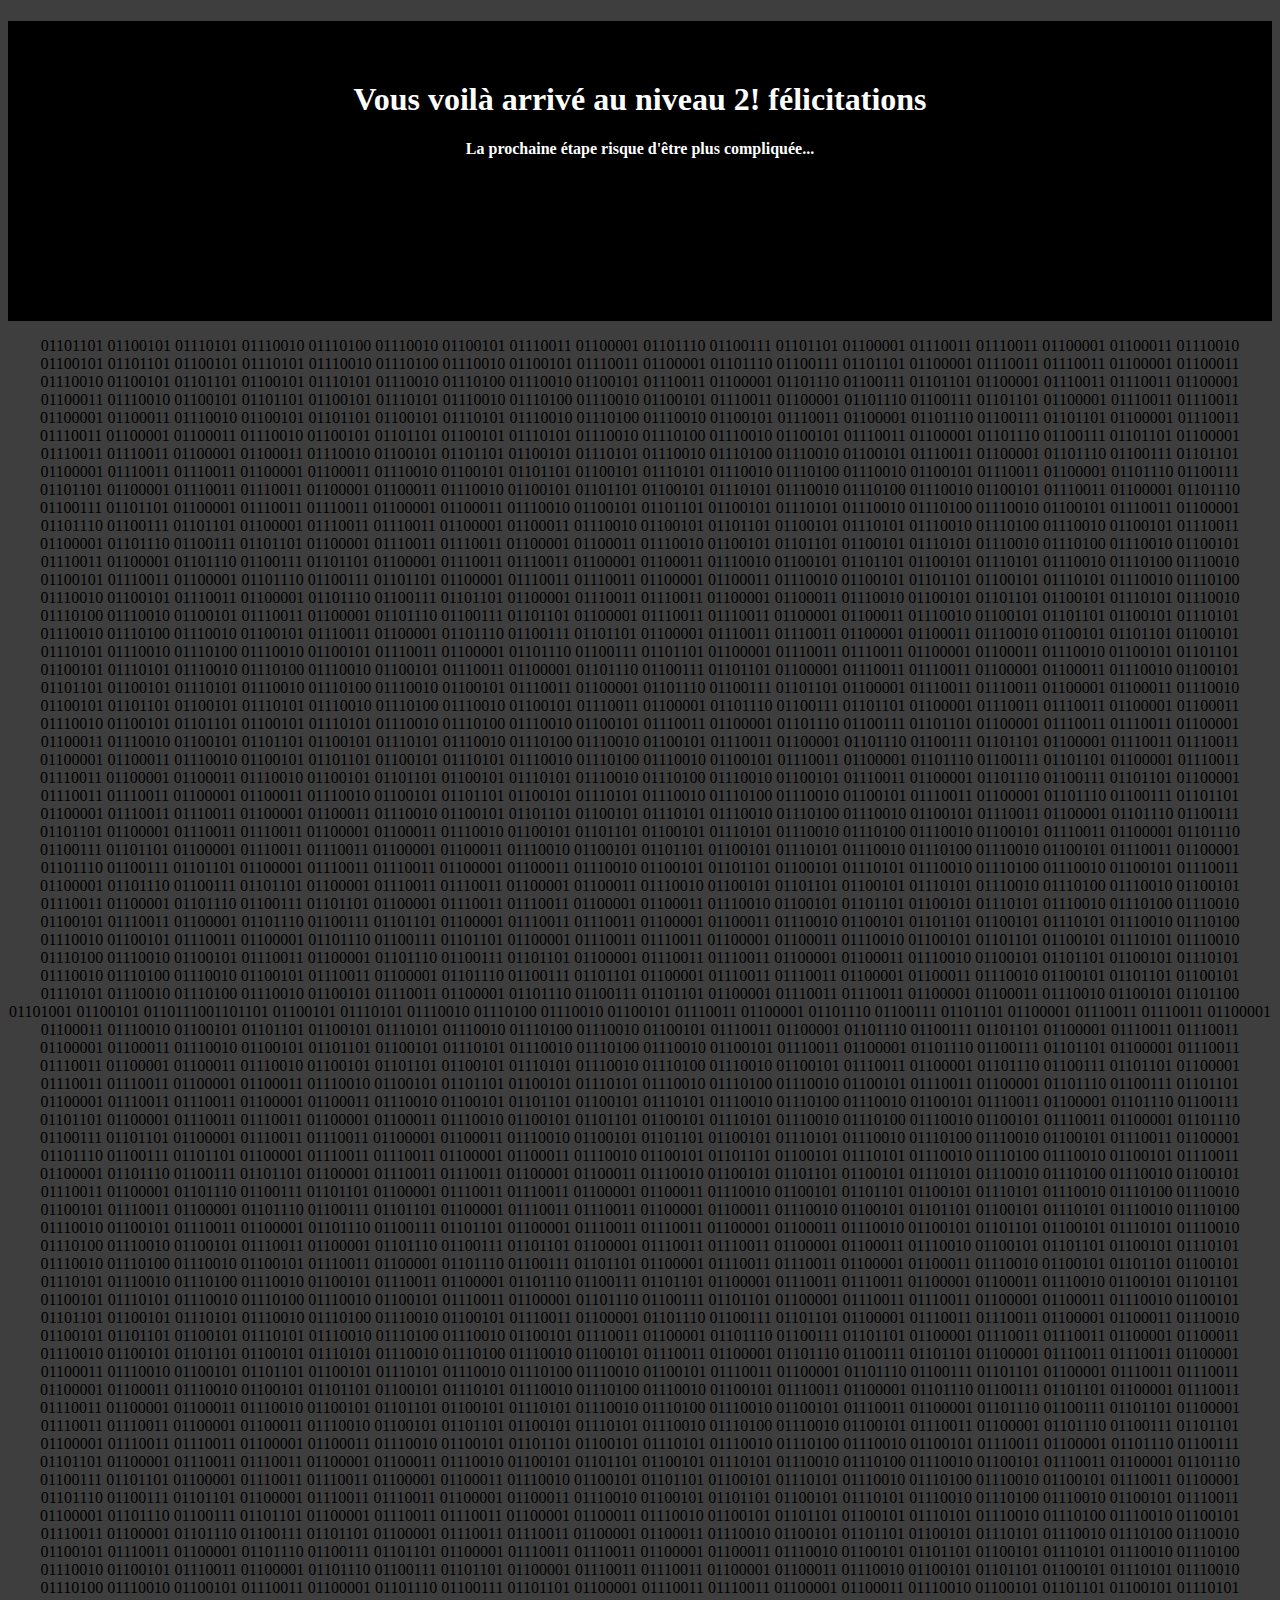
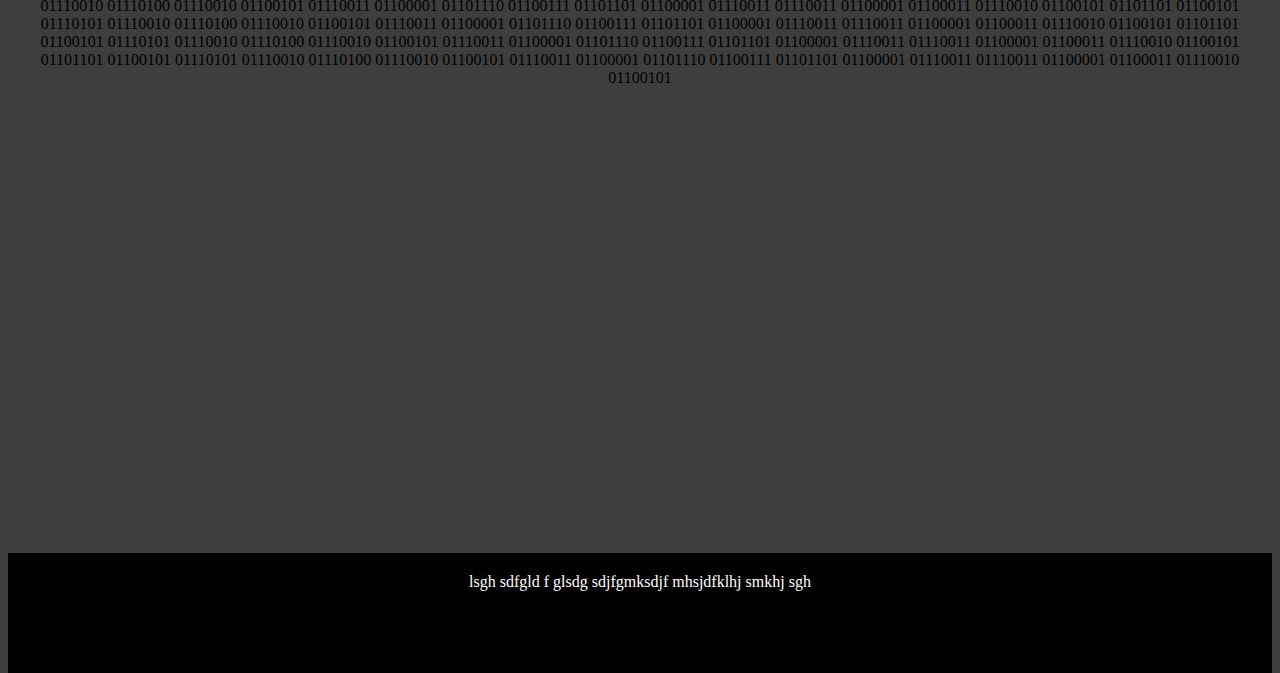
==== jeu de piste/page2.html @ 75f80b87 "Add files via upload" ====
<!doctype html>
<html>
    <head>
        <meta charset="utf-8">
        <title>Etape 2</title>
        <link rel="stylesheet" type="text/css" href="style/style.css">
</head>
<body>
    <div class="header">
        <H1>Vous voilà arrivé au niveau 2! félicitations </H1>
        <h4>La prochaine étape risque d'être plus compliquée...</h4>
    </div>
    <div class="binaire">
    <p>01101101 01100101 01110101 01110010 01110100 01110010 01100101 01110011 01100001 01101110 01100111 01101101 01100001 01110011 01110011 01100001 01100011 01110010 01100101
        01101101 01100101 01110101 01110010 01110100 01110010 01100101 01110011 01100001 01101110 01100111 01101101 01100001 01110011 01110011 01100001 01100011 01110010 01100101
        01101101 01100101 01110101 01110010 01110100 01110010 01100101 01110011 01100001 01101110 01100111 01101101 01100001 01110011 01110011 01100001 01100011 01110010 01100101
        01101101 01100101 01110101 01110010 01110100 01110010 01100101 01110011 01100001 01101110 01100111 01101101 01100001 01110011 01110011 01100001 01100011 01110010 01100101
        01101101 01100101 01110101 01110010 01110100 01110010 01100101 01110011 01100001 01101110 01100111 01101101 01100001 01110011 01110011 01100001 01100011 01110010 01100101
        01101101 01100101 01110101 01110010 01110100 01110010 01100101 01110011 01100001 01101110 01100111 01101101 01100001 01110011 01110011 01100001 01100011 01110010 01100101
        01101101 01100101 01110101 01110010 01110100 01110010 01100101 01110011 01100001 01101110 01100111 01101101 01100001 01110011 01110011 01100001 01100011 01110010 01100101
        01101101 01100101 01110101 01110010 01110100 01110010 01100101 01110011 01100001 01101110 01100111 01101101 01100001 01110011 01110011 01100001 01100011 01110010 01100101
        01101101 01100101 01110101 01110010 01110100 01110010 01100101 01110011 01100001 01101110 01100111 01101101 01100001 01110011 01110011 01100001 01100011 01110010 01100101
        01101101 01100101 01110101 01110010 01110100 01110010 01100101 01110011 01100001 01101110 01100111 01101101 01100001 01110011 01110011 01100001 01100011 01110010 01100101
        01101101 01100101 01110101 01110010 01110100 01110010 01100101 01110011 01100001 01101110 01100111 01101101 01100001 01110011 01110011 01100001 01100011 01110010 01100101
        01101101 01100101 01110101 01110010 01110100 01110010 01100101 01110011 01100001 01101110 01100111 01101101 01100001 01110011 01110011 01100001 01100011 01110010 01100101
        01101101 01100101 01110101 01110010 01110100 01110010 01100101 01110011 01100001 01101110 01100111 01101101 01100001 01110011 01110011 01100001 01100011 01110010 01100101
        01101101 01100101 01110101 01110010 01110100 01110010 01100101 01110011 01100001 01101110 01100111 01101101 01100001 01110011 01110011 01100001 01100011 01110010 01100101
        01101101 01100101 01110101 01110010 01110100 01110010 01100101 01110011 01100001 01101110 01100111 01101101 01100001 01110011 01110011 01100001 01100011 01110010 01100101
        01101101 01100101 01110101 01110010 01110100 01110010 01100101 01110011 01100001 01101110 01100111 01101101 01100001 01110011 01110011 01100001 01100011 01110010 01100101
        01101101 01100101 01110101 01110010 01110100 01110010 01100101 01110011 01100001 01101110 01100111 01101101 01100001 01110011 01110011 01100001 01100011 01110010 01100101
        01101101 01100101 01110101 01110010 01110100 01110010 01100101 01110011 01100001 01101110 01100111 01101101 01100001 01110011 01110011 01100001 01100011 01110010 01100101
        01101101 01100101 01110101 01110010 01110100 01110010 01100101 01110011 01100001 01101110 01100111 01101101 01100001 01110011 01110011 01100001 01100011 01110010 01100101
        01101101 01100101 01110101 01110010 01110100 01110010 01100101 01110011 01100001 01101110 01100111 01101101 01100001 01110011 01110011 01100001 01100011 01110010 01100101
        01101101 01100101 01110101 01110010 01110100 01110010 01100101 01110011 01100001 01101110 01100111 01101101 01100001 01110011 01110011 01100001 01100011 01110010 01100101
        01101101 01100101 01110101 01110010 01110100 01110010 01100101 01110011 01100001 01101110 01100111 01101101 01100001 01110011 01110011 01100001 01100011 01110010 01100101
        01101101 01100101 01110101 01110010 01110100 01110010 01100101 01110011 01100001 01101110 01100111 01101101 01100001 01110011 01110011 01100001 01100011 01110010 01100101
        01101101 01100101 01110101 01110010 01110100 01110010 01100101 01110011 01100001 01101110 01100111 01101101 01100001 01110011 01110011 01100001 01100011 01110010 01100101
        01101101 01100101 01110101 01110010 01110100 01110010 01100101 01110011 01100001 01101110 01100111 01101101 01100001 01110011 01110011 01100001 01100011 01110010 01100101
        01101101 01100101 01110101 01110010 01110100 01110010 01100101 01110011 01100001 01101110 01100111 01101101 01100001 01110011 01110011 01100001 01100011 01110010 01100101
        01101101 01100101 01110101 01110010 01110100 01110010 01100101 01110011 01100001 01101110 01100111 01101101 01100001 01110011 01110011 01100001 01100011 01110010 01100101
        01101101 01100101 01110101 01110010 01110100 01110010 01100101 01110011 01100001 01101110 01100111 01101101 01100001 01110011 01110011 01100001 01100011 01110010 01100101
        01101101 01100101 01110101 01110010 01110100 01110010 01100101 01110011 01100001 01101110 01100111 01101101 01100001 01110011 01110011 01100001 01100011 01110010 01100101
        01101101 01100101 01110101 01110010 01110100 01110010 01100101 01110011 01100001 01101110 01100111 01101101 01100001 01110011 01110011 01100001 01100011 01110010 01100101
        01101101 01100101 01110101 01110010 01110100 01110010 01100101 01110011 01100001 01101110 01100111 01101101 01100001 01110011 01110011 01100001 01100011 01110010 01100101
        01101101 01100101 01110101 01110010 01110100 01110010 01100101 01110011 01100001 01101110 01100111 01101101 01100001 01110011 01110011 01100001 01100011 01110010 01100101
        01101101 01100101 01110101 01110010 01110100 01110010 01100101 01110011 01100001 01101110 01100111 01101101 01100001 01110011 01110011 01100001 01100011 01110010 01100101
        01101101 01100101 01110101 01110010 01110100 01110010 01100101 01110011 01100001 01101110 01100111 01101101 01100001 01110011 01110011 01100001 01100011 01110010 01100101
        01101101 01100101 01110101 01110010 01110100 01110010 01100101 01110011 01100001 01101110 01100111 01101101 01100001 01110011 01110011 01100001 01100011 01110010 01100101
        <a href="page3.html">01101100 01101001 01100101 01101110</a>01101101 01100101 01110101 01110010 01110100 01110010 01100101 01110011 01100001 01101110 01100111 01101101 01100001 01110011 01110011 01100001 01100011 01110010 01100101
        01101101 01100101 01110101 01110010 01110100 01110010 01100101 01110011 01100001 01101110 01100111 01101101 01100001 01110011 01110011 01100001 01100011 01110010 01100101
        01101101 01100101 01110101 01110010 01110100 01110010 01100101 01110011 01100001 01101110 01100111 01101101 01100001 01110011 01110011 01100001 01100011 01110010 01100101
        01101101 01100101 01110101 01110010 01110100 01110010 01100101 01110011 01100001 01101110 01100111 01101101 01100001 01110011 01110011 01100001 01100011 01110010 01100101
        01101101 01100101 01110101 01110010 01110100 01110010 01100101 01110011 01100001 01101110 01100111 01101101 01100001 01110011 01110011 01100001 01100011 01110010 01100101
        01101101 01100101 01110101 01110010 01110100 01110010 01100101 01110011 01100001 01101110 01100111 01101101 01100001 01110011 01110011 01100001 01100011 01110010 01100101
        01101101 01100101 01110101 01110010 01110100 01110010 01100101 01110011 01100001 01101110 01100111 01101101 01100001 01110011 01110011 01100001 01100011 01110010 01100101
        01101101 01100101 01110101 01110010 01110100 01110010 01100101 01110011 01100001 01101110 01100111 01101101 01100001 01110011 01110011 01100001 01100011 01110010 01100101
        01101101 01100101 01110101 01110010 01110100 01110010 01100101 01110011 01100001 01101110 01100111 01101101 01100001 01110011 01110011 01100001 01100011 01110010 01100101
        01101101 01100101 01110101 01110010 01110100 01110010 01100101 01110011 01100001 01101110 01100111 01101101 01100001 01110011 01110011 01100001 01100011 01110010 01100101
        01101101 01100101 01110101 01110010 01110100 01110010 01100101 01110011 01100001 01101110 01100111 01101101 01100001 01110011 01110011 01100001 01100011 01110010 01100101
        01101101 01100101 01110101 01110010 01110100 01110010 01100101 01110011 01100001 01101110 01100111 01101101 01100001 01110011 01110011 01100001 01100011 01110010 01100101
        01101101 01100101 01110101 01110010 01110100 01110010 01100101 01110011 01100001 01101110 01100111 01101101 01100001 01110011 01110011 01100001 01100011 01110010 01100101
        01101101 01100101 01110101 01110010 01110100 01110010 01100101 01110011 01100001 01101110 01100111 01101101 01100001 01110011 01110011 01100001 01100011 01110010 01100101
        01101101 01100101 01110101 01110010 01110100 01110010 01100101 01110011 01100001 01101110 01100111 01101101 01100001 01110011 01110011 01100001 01100011 01110010 01100101
        01101101 01100101 01110101 01110010 01110100 01110010 01100101 01110011 01100001 01101110 01100111 01101101 01100001 01110011 01110011 01100001 01100011 01110010 01100101
        01101101 01100101 01110101 01110010 01110100 01110010 01100101 01110011 01100001 01101110 01100111 01101101 01100001 01110011 01110011 01100001 01100011 01110010 01100101
        01101101 01100101 01110101 01110010 01110100 01110010 01100101 01110011 01100001 01101110 01100111 01101101 01100001 01110011 01110011 01100001 01100011 01110010 01100101
        01101101 01100101 01110101 01110010 01110100 01110010 01100101 01110011 01100001 01101110 01100111 01101101 01100001 01110011 01110011 01100001 01100011 01110010 01100101
        01101101 01100101 01110101 01110010 01110100 01110010 01100101 01110011 01100001 01101110 01100111 01101101 01100001 01110011 01110011 01100001 01100011 01110010 01100101
        01101101 01100101 01110101 01110010 01110100 01110010 01100101 01110011 01100001 01101110 01100111 01101101 01100001 01110011 01110011 01100001 01100011 01110010 01100101
        01101101 01100101 01110101 01110010 01110100 01110010 01100101 01110011 01100001 01101110 01100111 01101101 01100001 01110011 01110011 01100001 01100011 01110010 01100101
        01101101 01100101 01110101 01110010 01110100 01110010 01100101 01110011 01100001 01101110 01100111 01101101 01100001 01110011 01110011 01100001 01100011 01110010 01100101
        01101101 01100101 01110101 01110010 01110100 01110010 01100101 01110011 01100001 01101110 01100111 01101101 01100001 01110011 01110011 01100001 01100011 01110010 01100101
        01101101 01100101 01110101 01110010 01110100 01110010 01100101 01110011 01100001 01101110 01100111 01101101 01100001 01110011 01110011 01100001 01100011 01110010 01100101
        01101101 01100101 01110101 01110010 01110100 01110010 01100101 01110011 01100001 01101110 01100111 01101101 01100001 01110011 01110011 01100001 01100011 01110010 01100101
        01101101 01100101 01110101 01110010 01110100 01110010 01100101 01110011 01100001 01101110 01100111 01101101 01100001 01110011 01110011 01100001 01100011 01110010 01100101
        01101101 01100101 01110101 01110010 01110100 01110010 01100101 01110011 01100001 01101110 01100111 01101101 01100001 01110011 01110011 01100001 01100011 01110010 01100101
        01101101 01100101 01110101 01110010 01110100 01110010 01100101 01110011 01100001 01101110 01100111 01101101 01100001 01110011 01110011 01100001 01100011 01110010 01100101
        01101101 01100101 01110101 01110010 01110100 01110010 01100101 01110011 01100001 01101110 01100111 01101101 01100001 01110011 01110011 01100001 01100011 01110010 01100101
        01101101 01100101 01110101 01110010 01110100 01110010 01100101 01110011 01100001 01101110 01100111 01101101 01100001 01110011 01110011 01100001 01100011 01110010 01100101
        01101101 01100101 01110101 01110010 01110100 01110010 01100101 01110011 01100001 01101110 01100111 01101101 01100001 01110011 01110011 01100001 01100011 01110010 01100101
        01101101 01100101 01110101 01110010 01110100 01110010 01100101 01110011 01100001 01101110 01100111 01101101 01100001 01110011 01110011 01100001 01100011 01110010 01100101
        01101101 01100101 01110101 01110010 01110100 01110010 01100101 01110011 01100001 01101110 01100111 01101101 01100001 01110011 01110011 01100001 01100011 01110010 01100101
        01101101 01100101 01110101 01110010 01110100 01110010 01100101 01110011 01100001 01101110 01100111 01101101 01100001 01110011 01110011 01100001 01100011 01110010 01100101

    </p>
</div>
    <div class="footer">
        <p>lsgh sdfgld f glsdg sdjfgmksdjf mhsjdfklhj smkhj sgh </p>
    </div>
</body>
</html>
---- jeu de piste/style/style.css ----
body{
    background-color: #3E3E3E;
    text-align: center;
}
.header{
    background-color: black;
    height: 300px;
    width: 100%;
    text-align: center;
}
.header h1{
    color: white;
    position: relative;
    top: 60px;
}
.header h4{
    color: white;
    position: relative;
    top: 60px;
}
.binaire a{
    text-decoration: none;
    color: black;
}
.footer{
    background-color: black;
    height: 120px;
    width: 100%;
    position: relative;
    top: 450px;
}
.footer a{
    text-decoration: none;
    color: black;
}
.footer p{
    position: relative;
    top: 20px;
    color: white;
}
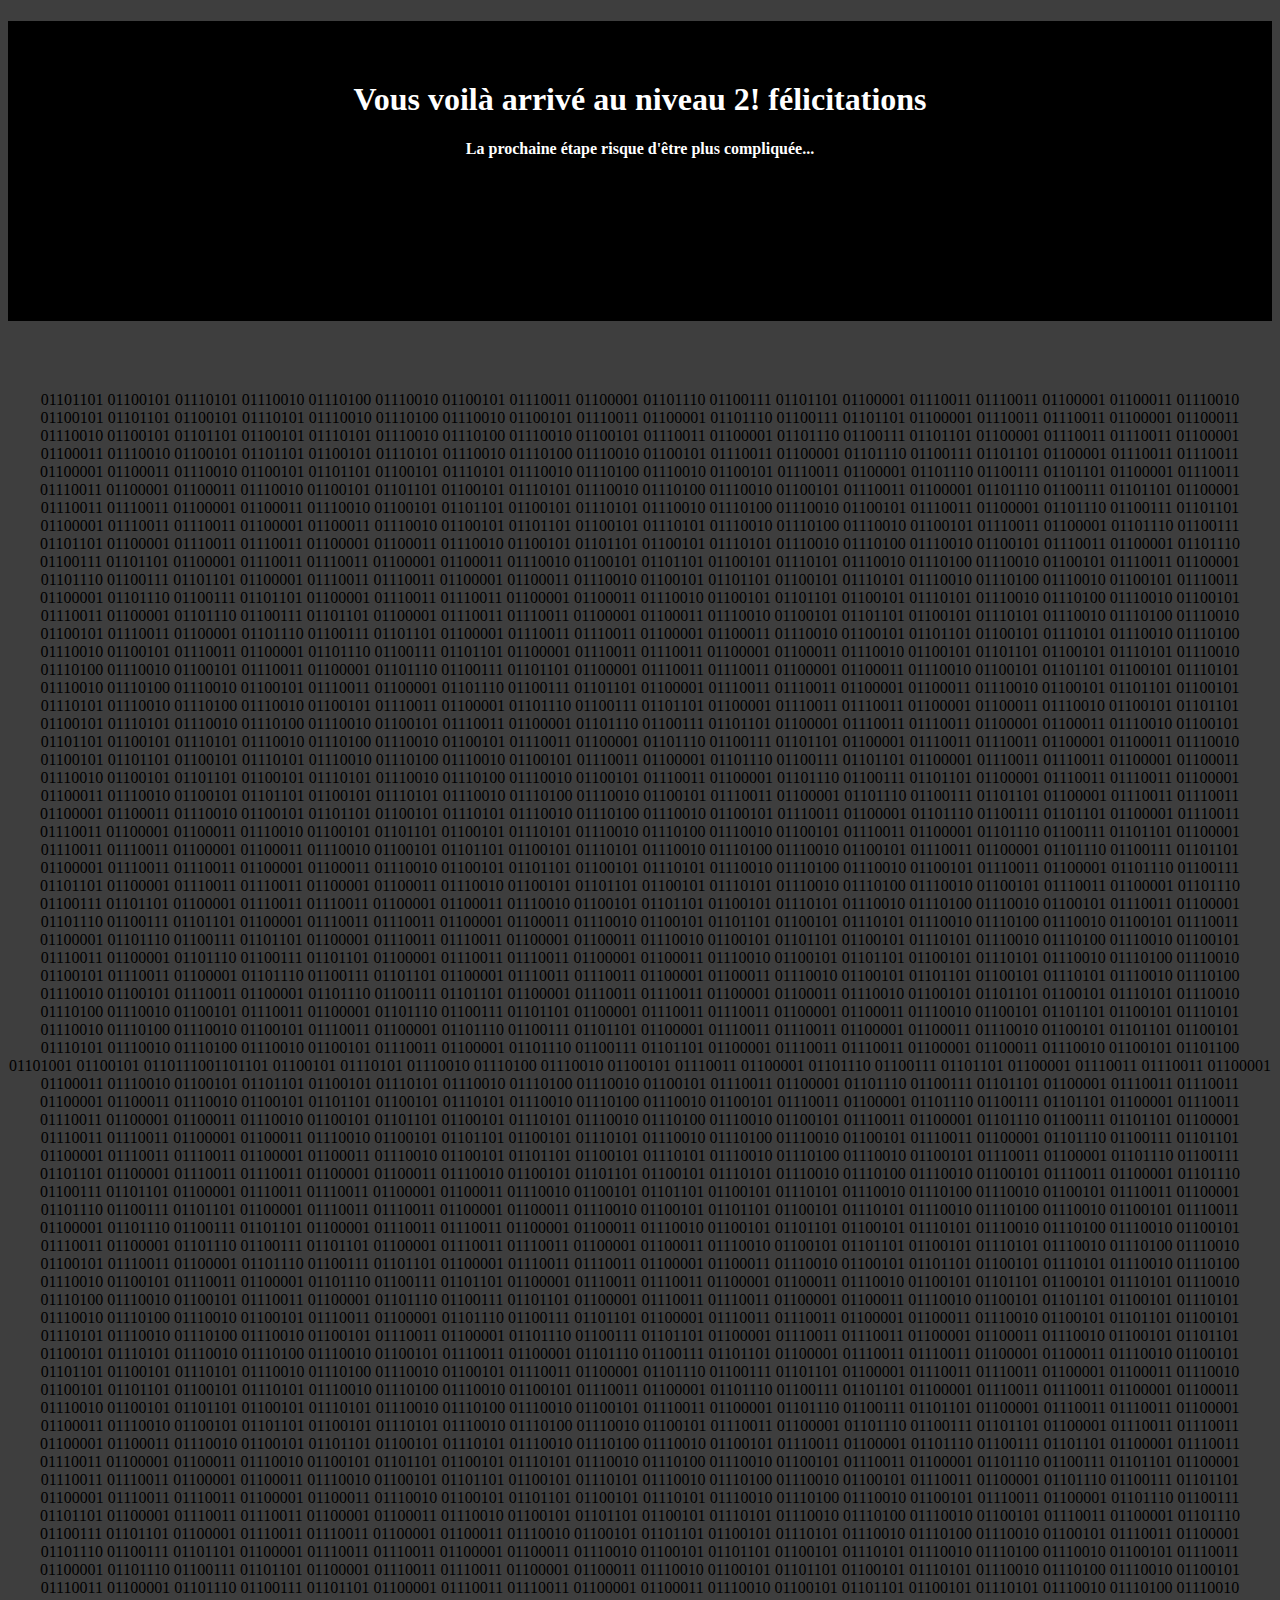
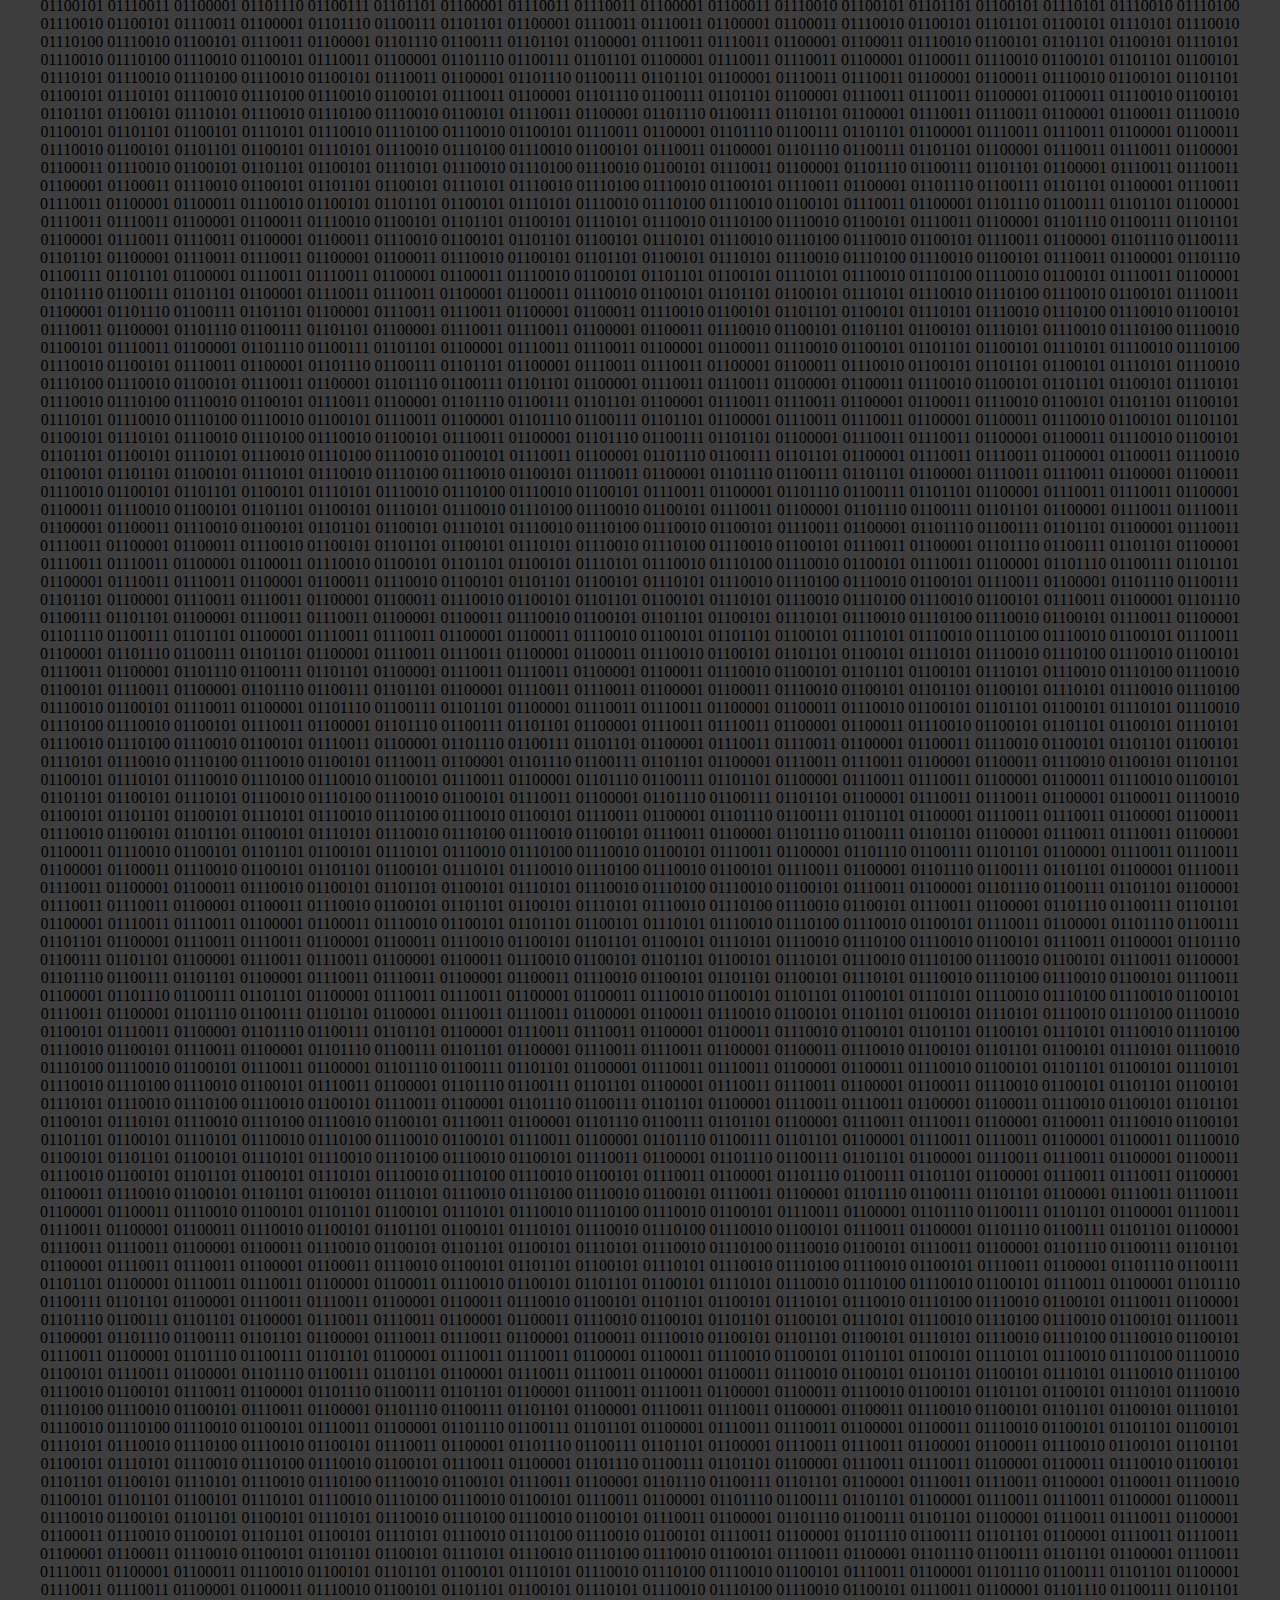
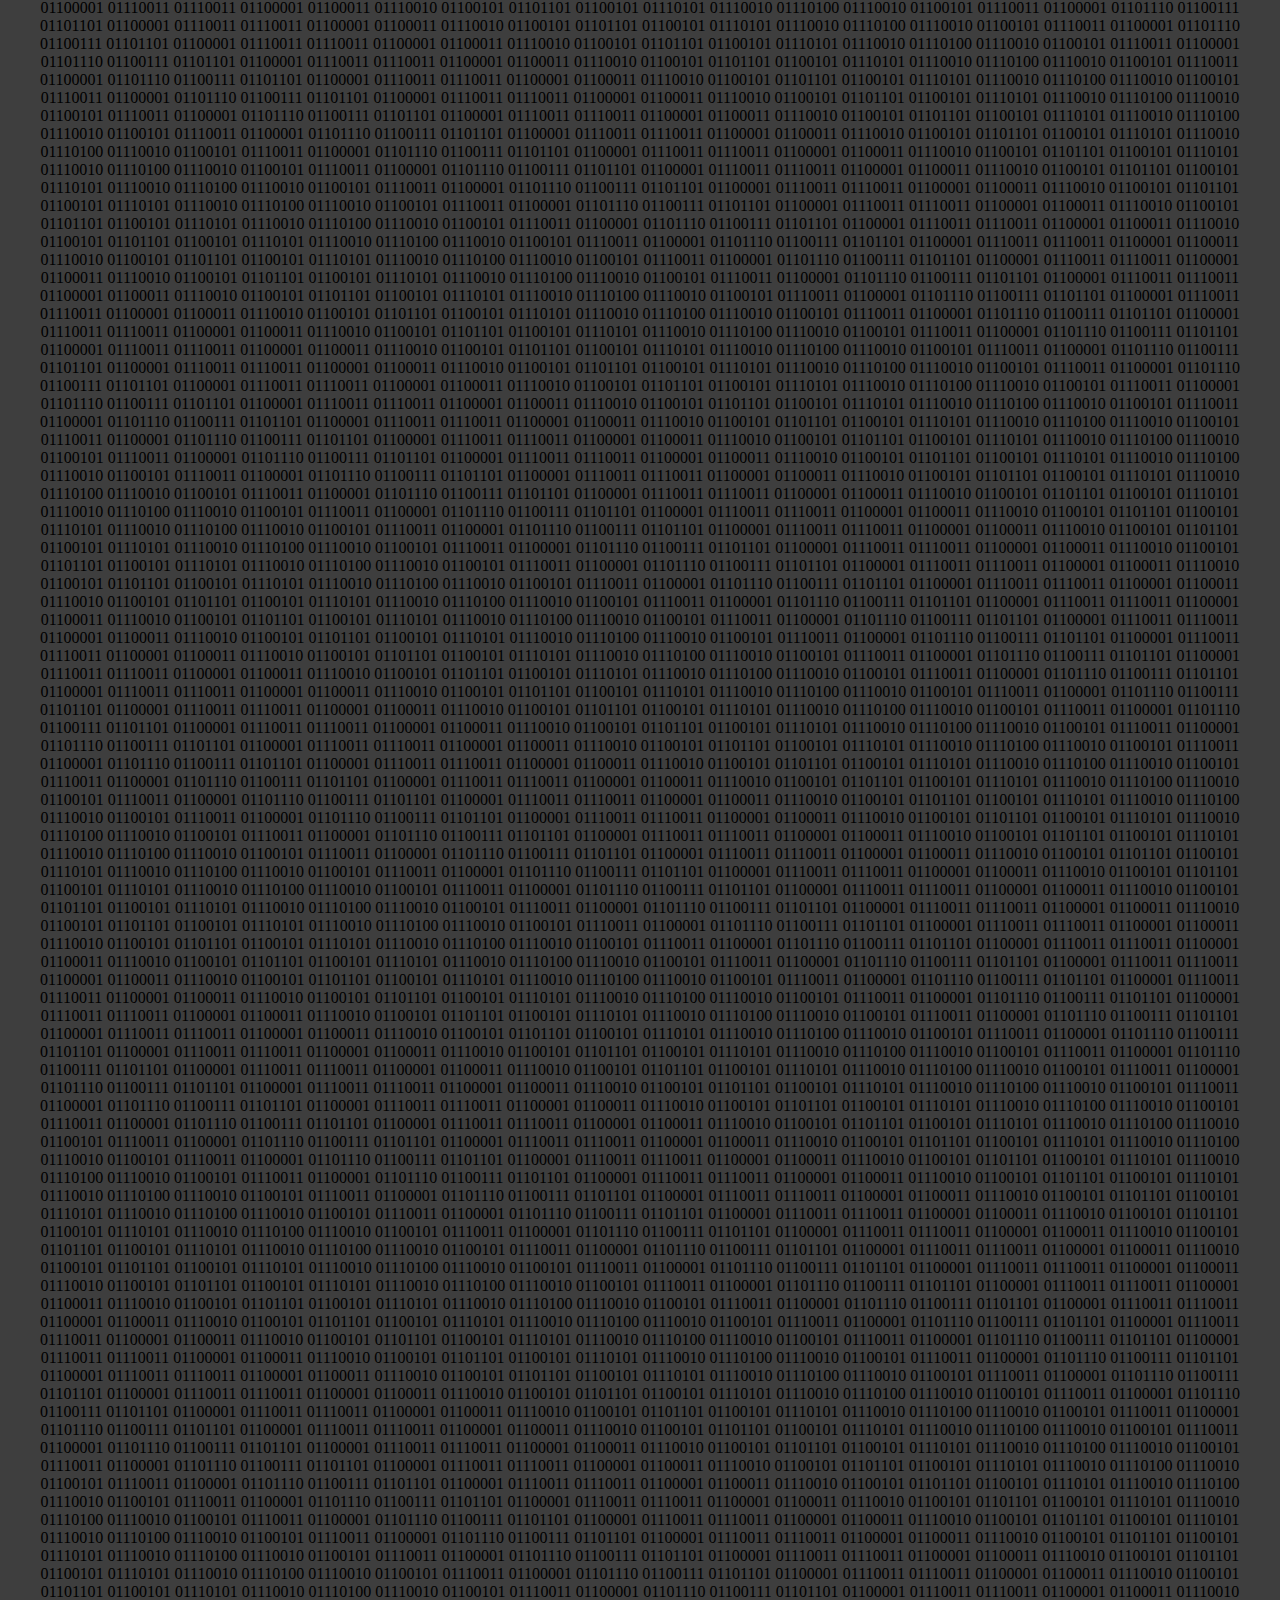
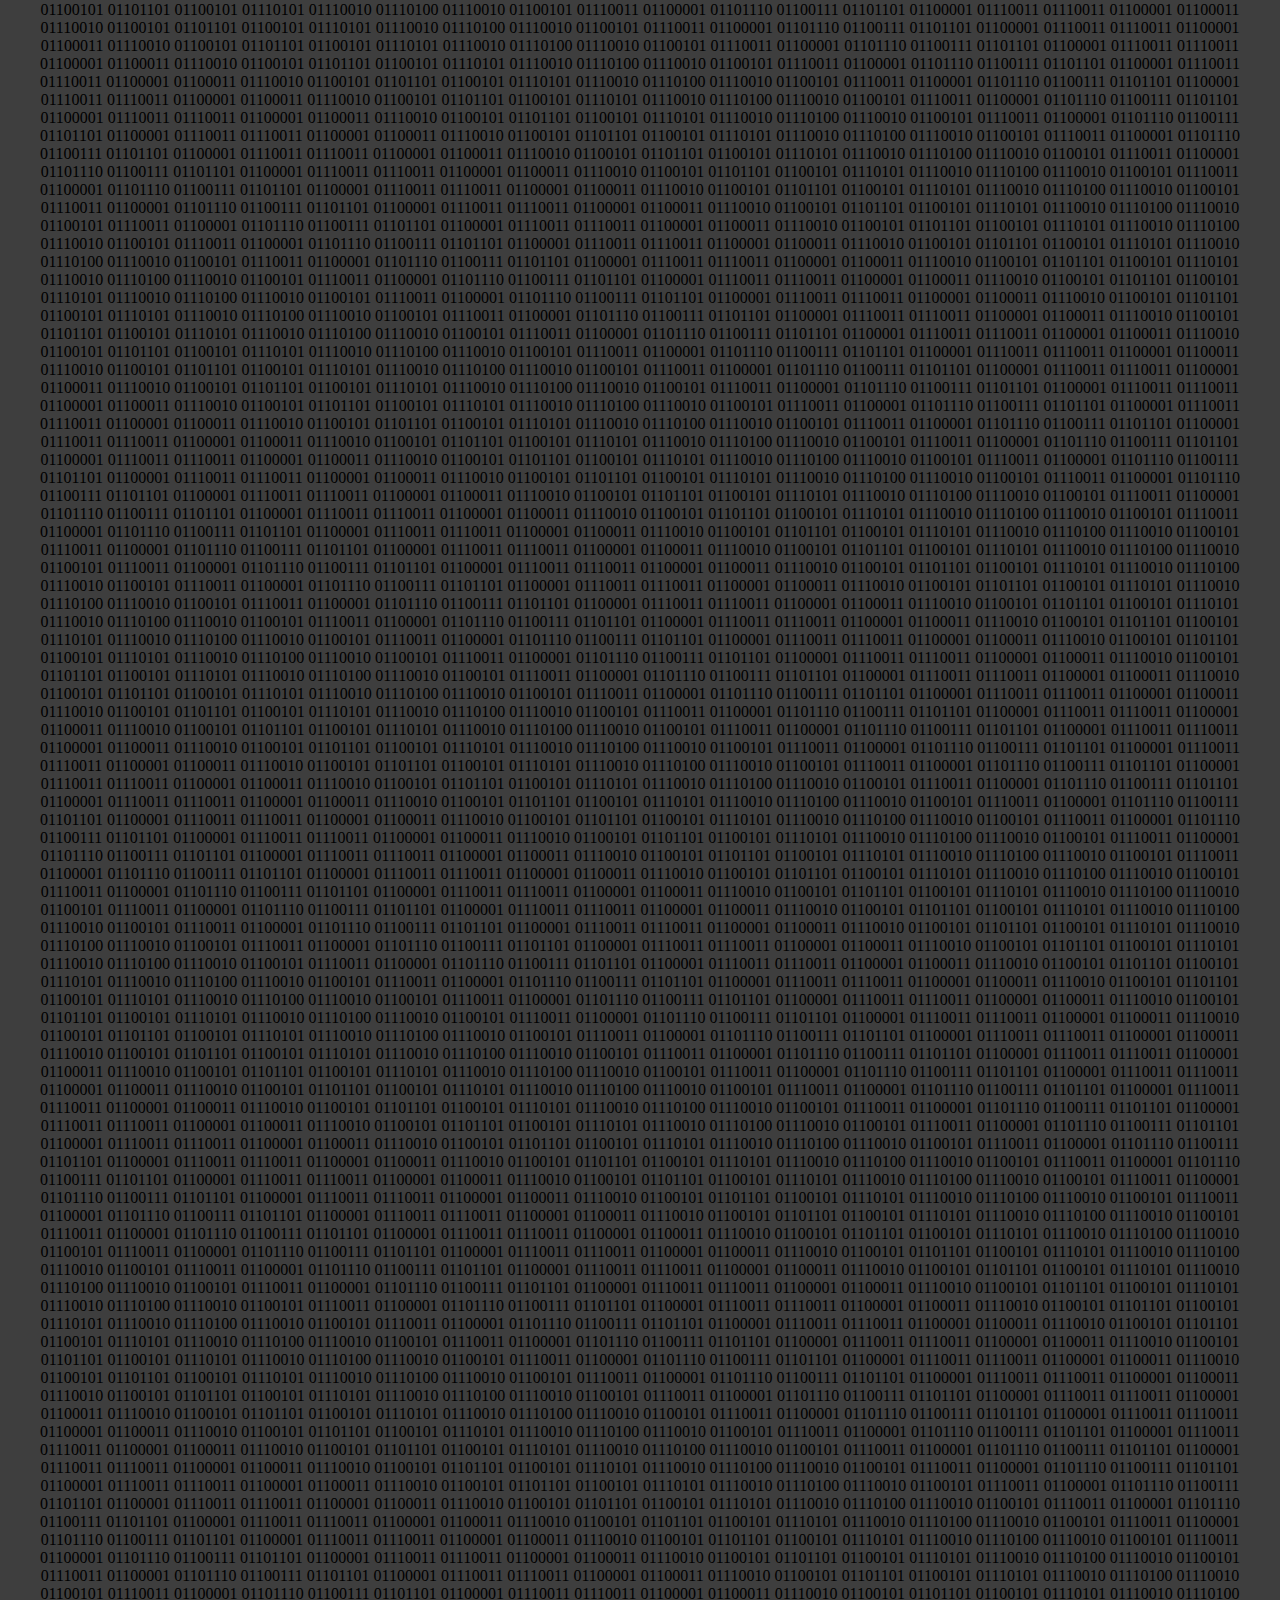
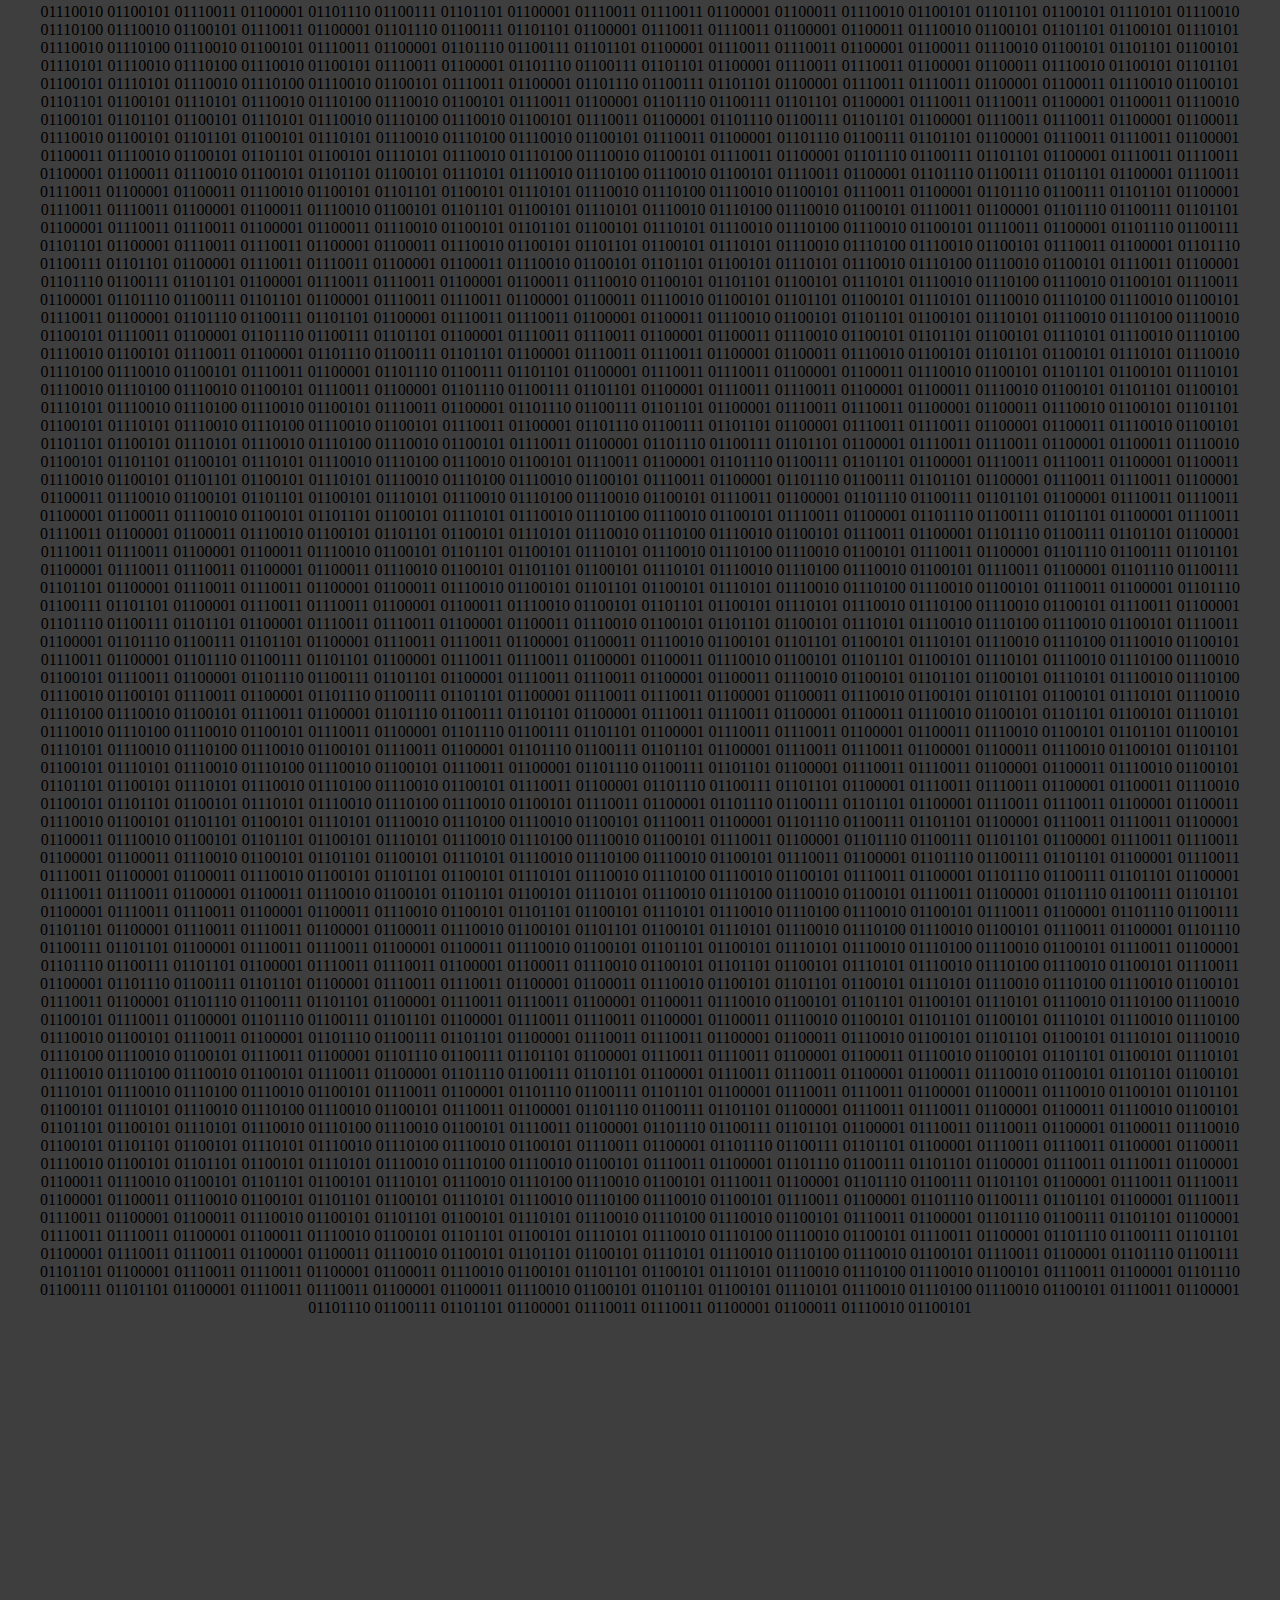
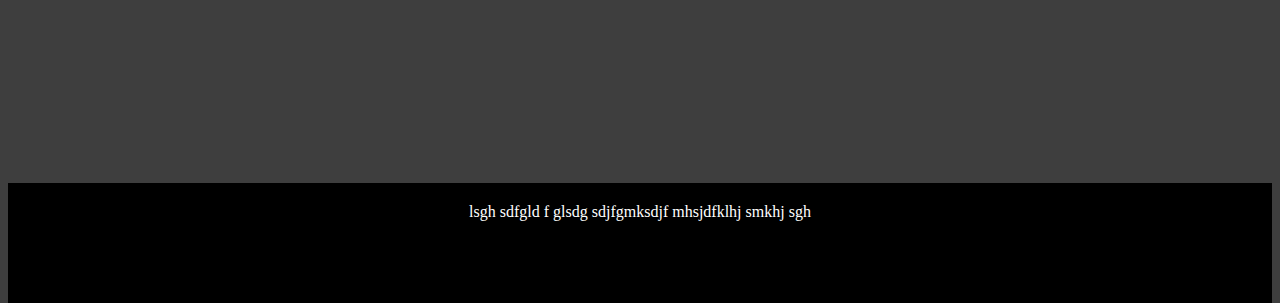
==== commit 2e5d3bed: "Add files via upload" ====
--- a/jeu de piste/page2.html
+++ b/jeu de piste/page2.html
@@ -10,6 +10,7 @@
         <H1>Vous voilà arrivé au niveau 2! félicitations </H1>
         <h4>La prochaine étape risque d'être plus compliquée...</h4>
     </div>
+    <br><br><br>
     <div class="binaire">
     <p>01101101 01100101 01110101 01110010 01110100 01110010 01100101 01110011 01100001 01101110 01100111 01101101 01100001 01110011 01110011 01100001 01100011 01110010 01100101
         01101101 01100101 01110101 01110010 01110100 01110010 01100101 01110011 01100001 01101110 01100111 01101101 01100001 01110011 01110011 01100001 01100011 01110010 01100101
@@ -81,7 +82,322 @@
         01101101 01100101 01110101 01110010 01110100 01110010 01100101 01110011 01100001 01101110 01100111 01101101 01100001 01110011 01110011 01100001 01100011 01110010 01100101
         01101101 01100101 01110101 01110010 01110100 01110010 01100101 01110011 01100001 01101110 01100111 01101101 01100001 01110011 01110011 01100001 01100011 01110010 01100101
         01101101 01100101 01110101 01110010 01110100 01110010 01100101 01110011 01100001 01101110 01100111 01101101 01100001 01110011 01110011 01100001 01100011 01110010 01100101
-
+        01101101 01100101 01110101 01110010 01110100 01110010 01100101 01110011 01100001 01101110 01100111 01101101 01100001 01110011 01110011 01100001 01100011 01110010 01100101
+        01101101 01100101 01110101 01110010 01110100 01110010 01100101 01110011 01100001 01101110 01100111 01101101 01100001 01110011 01110011 01100001 01100011 01110010 01100101
+        01101101 01100101 01110101 01110010 01110100 01110010 01100101 01110011 01100001 01101110 01100111 01101101 01100001 01110011 01110011 01100001 01100011 01110010 01100101
+        01101101 01100101 01110101 01110010 01110100 01110010 01100101 01110011 01100001 01101110 01100111 01101101 01100001 01110011 01110011 01100001 01100011 01110010 01100101
+        01101101 01100101 01110101 01110010 01110100 01110010 01100101 01110011 01100001 01101110 01100111 01101101 01100001 01110011 01110011 01100001 01100011 01110010 01100101
+        01101101 01100101 01110101 01110010 01110100 01110010 01100101 01110011 01100001 01101110 01100111 01101101 01100001 01110011 01110011 01100001 01100011 01110010 01100101
+        01101101 01100101 01110101 01110010 01110100 01110010 01100101 01110011 01100001 01101110 01100111 01101101 01100001 01110011 01110011 01100001 01100011 01110010 01100101
+        01101101 01100101 01110101 01110010 01110100 01110010 01100101 01110011 01100001 01101110 01100111 01101101 01100001 01110011 01110011 01100001 01100011 01110010 01100101
+        01101101 01100101 01110101 01110010 01110100 01110010 01100101 01110011 01100001 01101110 01100111 01101101 01100001 01110011 01110011 01100001 01100011 01110010 01100101
+        01101101 01100101 01110101 01110010 01110100 01110010 01100101 01110011 01100001 01101110 01100111 01101101 01100001 01110011 01110011 01100001 01100011 01110010 01100101
+        01101101 01100101 01110101 01110010 01110100 01110010 01100101 01110011 01100001 01101110 01100111 01101101 01100001 01110011 01110011 01100001 01100011 01110010 01100101
+        01101101 01100101 01110101 01110010 01110100 01110010 01100101 01110011 01100001 01101110 01100111 01101101 01100001 01110011 01110011 01100001 01100011 01110010 01100101
+        01101101 01100101 01110101 01110010 01110100 01110010 01100101 01110011 01100001 01101110 01100111 01101101 01100001 01110011 01110011 01100001 01100011 01110010 01100101
+        01101101 01100101 01110101 01110010 01110100 01110010 01100101 01110011 01100001 01101110 01100111 01101101 01100001 01110011 01110011 01100001 01100011 01110010 01100101
+        01101101 01100101 01110101 01110010 01110100 01110010 01100101 01110011 01100001 01101110 01100111 01101101 01100001 01110011 01110011 01100001 01100011 01110010 01100101
+        01101101 01100101 01110101 01110010 01110100 01110010 01100101 01110011 01100001 01101110 01100111 01101101 01100001 01110011 01110011 01100001 01100011 01110010 01100101
+        01101101 01100101 01110101 01110010 01110100 01110010 01100101 01110011 01100001 01101110 01100111 01101101 01100001 01110011 01110011 01100001 01100011 01110010 01100101
+        01101101 01100101 01110101 01110010 01110100 01110010 01100101 01110011 01100001 01101110 01100111 01101101 01100001 01110011 01110011 01100001 01100011 01110010 01100101
+        01101101 01100101 01110101 01110010 01110100 01110010 01100101 01110011 01100001 01101110 01100111 01101101 01100001 01110011 01110011 01100001 01100011 01110010 01100101
+        01101101 01100101 01110101 01110010 01110100 01110010 01100101 01110011 01100001 01101110 01100111 01101101 01100001 01110011 01110011 01100001 01100011 01110010 01100101
+        01101101 01100101 01110101 01110010 01110100 01110010 01100101 01110011 01100001 01101110 01100111 01101101 01100001 01110011 01110011 01100001 01100011 01110010 01100101
+        01101101 01100101 01110101 01110010 01110100 01110010 01100101 01110011 01100001 01101110 01100111 01101101 01100001 01110011 01110011 01100001 01100011 01110010 01100101
+        01101101 01100101 01110101 01110010 01110100 01110010 01100101 01110011 01100001 01101110 01100111 01101101 01100001 01110011 01110011 01100001 01100011 01110010 01100101
+        01101101 01100101 01110101 01110010 01110100 01110010 01100101 01110011 01100001 01101110 01100111 01101101 01100001 01110011 01110011 01100001 01100011 01110010 01100101
+        01101101 01100101 01110101 01110010 01110100 01110010 01100101 01110011 01100001 01101110 01100111 01101101 01100001 01110011 01110011 01100001 01100011 01110010 01100101
+        01101101 01100101 01110101 01110010 01110100 01110010 01100101 01110011 01100001 01101110 01100111 01101101 01100001 01110011 01110011 01100001 01100011 01110010 01100101
+        01101101 01100101 01110101 01110010 01110100 01110010 01100101 01110011 01100001 01101110 01100111 01101101 01100001 01110011 01110011 01100001 01100011 01110010 01100101
+        01101101 01100101 01110101 01110010 01110100 01110010 01100101 01110011 01100001 01101110 01100111 01101101 01100001 01110011 01110011 01100001 01100011 01110010 01100101
+        01101101 01100101 01110101 01110010 01110100 01110010 01100101 01110011 01100001 01101110 01100111 01101101 01100001 01110011 01110011 01100001 01100011 01110010 01100101
+        01101101 01100101 01110101 01110010 01110100 01110010 01100101 01110011 01100001 01101110 01100111 01101101 01100001 01110011 01110011 01100001 01100011 01110010 01100101
+        01101101 01100101 01110101 01110010 01110100 01110010 01100101 01110011 01100001 01101110 01100111 01101101 01100001 01110011 01110011 01100001 01100011 01110010 01100101
+        01101101 01100101 01110101 01110010 01110100 01110010 01100101 01110011 01100001 01101110 01100111 01101101 01100001 01110011 01110011 01100001 01100011 01110010 01100101
+        01101101 01100101 01110101 01110010 01110100 01110010 01100101 01110011 01100001 01101110 01100111 01101101 01100001 01110011 01110011 01100001 01100011 01110010 01100101
+        01101101 01100101 01110101 01110010 01110100 01110010 01100101 01110011 01100001 01101110 01100111 01101101 01100001 01110011 01110011 01100001 01100011 01110010 01100101
+        01101101 01100101 01110101 01110010 01110100 01110010 01100101 01110011 01100001 01101110 01100111 01101101 01100001 01110011 01110011 01100001 01100011 01110010 01100101
+        01101101 01100101 01110101 01110010 01110100 01110010 01100101 01110011 01100001 01101110 01100111 01101101 01100001 01110011 01110011 01100001 01100011 01110010 01100101
+        01101101 01100101 01110101 01110010 01110100 01110010 01100101 01110011 01100001 01101110 01100111 01101101 01100001 01110011 01110011 01100001 01100011 01110010 01100101
+        01101101 01100101 01110101 01110010 01110100 01110010 01100101 01110011 01100001 01101110 01100111 01101101 01100001 01110011 01110011 01100001 01100011 01110010 01100101
+        01101101 01100101 01110101 01110010 01110100 01110010 01100101 01110011 01100001 01101110 01100111 01101101 01100001 01110011 01110011 01100001 01100011 01110010 01100101
+        01101101 01100101 01110101 01110010 01110100 01110010 01100101 01110011 01100001 01101110 01100111 01101101 01100001 01110011 01110011 01100001 01100011 01110010 01100101
+        01101101 01100101 01110101 01110010 01110100 01110010 01100101 01110011 01100001 01101110 01100111 01101101 01100001 01110011 01110011 01100001 01100011 01110010 01100101
+        01101101 01100101 01110101 01110010 01110100 01110010 01100101 01110011 01100001 01101110 01100111 01101101 01100001 01110011 01110011 01100001 01100011 01110010 01100101
+        01101101 01100101 01110101 01110010 01110100 01110010 01100101 01110011 01100001 01101110 01100111 01101101 01100001 01110011 01110011 01100001 01100011 01110010 01100101
+        01101101 01100101 01110101 01110010 01110100 01110010 01100101 01110011 01100001 01101110 01100111 01101101 01100001 01110011 01110011 01100001 01100011 01110010 01100101
+        01101101 01100101 01110101 01110010 01110100 01110010 01100101 01110011 01100001 01101110 01100111 01101101 01100001 01110011 01110011 01100001 01100011 01110010 01100101
+        01101101 01100101 01110101 01110010 01110100 01110010 01100101 01110011 01100001 01101110 01100111 01101101 01100001 01110011 01110011 01100001 01100011 01110010 01100101
+        01101101 01100101 01110101 01110010 01110100 01110010 01100101 01110011 01100001 01101110 01100111 01101101 01100001 01110011 01110011 01100001 01100011 01110010 01100101
+        01101101 01100101 01110101 01110010 01110100 01110010 01100101 01110011 01100001 01101110 01100111 01101101 01100001 01110011 01110011 01100001 01100011 01110010 01100101
+        01101101 01100101 01110101 01110010 01110100 01110010 01100101 01110011 01100001 01101110 01100111 01101101 01100001 01110011 01110011 01100001 01100011 01110010 01100101
+        01101101 01100101 01110101 01110010 01110100 01110010 01100101 01110011 01100001 01101110 01100111 01101101 01100001 01110011 01110011 01100001 01100011 01110010 01100101
+        01101101 01100101 01110101 01110010 01110100 01110010 01100101 01110011 01100001 01101110 01100111 01101101 01100001 01110011 01110011 01100001 01100011 01110010 01100101
+        01101101 01100101 01110101 01110010 01110100 01110010 01100101 01110011 01100001 01101110 01100111 01101101 01100001 01110011 01110011 01100001 01100011 01110010 01100101
+        01101101 01100101 01110101 01110010 01110100 01110010 01100101 01110011 01100001 01101110 01100111 01101101 01100001 01110011 01110011 01100001 01100011 01110010 01100101
+        01101101 01100101 01110101 01110010 01110100 01110010 01100101 01110011 01100001 01101110 01100111 01101101 01100001 01110011 01110011 01100001 01100011 01110010 01100101
+        01101101 01100101 01110101 01110010 01110100 01110010 01100101 01110011 01100001 01101110 01100111 01101101 01100001 01110011 01110011 01100001 01100011 01110010 01100101
+        01101101 01100101 01110101 01110010 01110100 01110010 01100101 01110011 01100001 01101110 01100111 01101101 01100001 01110011 01110011 01100001 01100011 01110010 01100101
+        01101101 01100101 01110101 01110010 01110100 01110010 01100101 01110011 01100001 01101110 01100111 01101101 01100001 01110011 01110011 01100001 01100011 01110010 01100101
+        01101101 01100101 01110101 01110010 01110100 01110010 01100101 01110011 01100001 01101110 01100111 01101101 01100001 01110011 01110011 01100001 01100011 01110010 01100101
+        01101101 01100101 01110101 01110010 01110100 01110010 01100101 01110011 01100001 01101110 01100111 01101101 01100001 01110011 01110011 01100001 01100011 01110010 01100101
+        01101101 01100101 01110101 01110010 01110100 01110010 01100101 01110011 01100001 01101110 01100111 01101101 01100001 01110011 01110011 01100001 01100011 01110010 01100101
+        01101101 01100101 01110101 01110010 01110100 01110010 01100101 01110011 01100001 01101110 01100111 01101101 01100001 01110011 01110011 01100001 01100011 01110010 01100101
+        01101101 01100101 01110101 01110010 01110100 01110010 01100101 01110011 01100001 01101110 01100111 01101101 01100001 01110011 01110011 01100001 01100011 01110010 01100101
+        01101101 01100101 01110101 01110010 01110100 01110010 01100101 01110011 01100001 01101110 01100111 01101101 01100001 01110011 01110011 01100001 01100011 01110010 01100101
+        01101101 01100101 01110101 01110010 01110100 01110010 01100101 01110011 01100001 01101110 01100111 01101101 01100001 01110011 01110011 01100001 01100011 01110010 01100101
+        01101101 01100101 01110101 01110010 01110100 01110010 01100101 01110011 01100001 01101110 01100111 01101101 01100001 01110011 01110011 01100001 01100011 01110010 01100101
+        01101101 01100101 01110101 01110010 01110100 01110010 01100101 01110011 01100001 01101110 01100111 01101101 01100001 01110011 01110011 01100001 01100011 01110010 01100101
+        01101101 01100101 01110101 01110010 01110100 01110010 01100101 01110011 01100001 01101110 01100111 01101101 01100001 01110011 01110011 01100001 01100011 01110010 01100101
+        01101101 01100101 01110101 01110010 01110100 01110010 01100101 01110011 01100001 01101110 01100111 01101101 01100001 01110011 01110011 01100001 01100011 01110010 01100101
+        01101101 01100101 01110101 01110010 01110100 01110010 01100101 01110011 01100001 01101110 01100111 01101101 01100001 01110011 01110011 01100001 01100011 01110010 01100101
+        01101101 01100101 01110101 01110010 01110100 01110010 01100101 01110011 01100001 01101110 01100111 01101101 01100001 01110011 01110011 01100001 01100011 01110010 01100101
+        01101101 01100101 01110101 01110010 01110100 01110010 01100101 01110011 01100001 01101110 01100111 01101101 01100001 01110011 01110011 01100001 01100011 01110010 01100101
+        01101101 01100101 01110101 01110010 01110100 01110010 01100101 01110011 01100001 01101110 01100111 01101101 01100001 01110011 01110011 01100001 01100011 01110010 01100101
+        01101101 01100101 01110101 01110010 01110100 01110010 01100101 01110011 01100001 01101110 01100111 01101101 01100001 01110011 01110011 01100001 01100011 01110010 01100101
+        01101101 01100101 01110101 01110010 01110100 01110010 01100101 01110011 01100001 01101110 01100111 01101101 01100001 01110011 01110011 01100001 01100011 01110010 01100101
+        01101101 01100101 01110101 01110010 01110100 01110010 01100101 01110011 01100001 01101110 01100111 01101101 01100001 01110011 01110011 01100001 01100011 01110010 01100101
+        01101101 01100101 01110101 01110010 01110100 01110010 01100101 01110011 01100001 01101110 01100111 01101101 01100001 01110011 01110011 01100001 01100011 01110010 01100101
+        01101101 01100101 01110101 01110010 01110100 01110010 01100101 01110011 01100001 01101110 01100111 01101101 01100001 01110011 01110011 01100001 01100011 01110010 01100101
+        01101101 01100101 01110101 01110010 01110100 01110010 01100101 01110011 01100001 01101110 01100111 01101101 01100001 01110011 01110011 01100001 01100011 01110010 01100101
+        01101101 01100101 01110101 01110010 01110100 01110010 01100101 01110011 01100001 01101110 01100111 01101101 01100001 01110011 01110011 01100001 01100011 01110010 01100101
+        01101101 01100101 01110101 01110010 01110100 01110010 01100101 01110011 01100001 01101110 01100111 01101101 01100001 01110011 01110011 01100001 01100011 01110010 01100101
+        01101101 01100101 01110101 01110010 01110100 01110010 01100101 01110011 01100001 01101110 01100111 01101101 01100001 01110011 01110011 01100001 01100011 01110010 01100101
+        01101101 01100101 01110101 01110010 01110100 01110010 01100101 01110011 01100001 01101110 01100111 01101101 01100001 01110011 01110011 01100001 01100011 01110010 01100101
+        01101101 01100101 01110101 01110010 01110100 01110010 01100101 01110011 01100001 01101110 01100111 01101101 01100001 01110011 01110011 01100001 01100011 01110010 01100101
+        01101101 01100101 01110101 01110010 01110100 01110010 01100101 01110011 01100001 01101110 01100111 01101101 01100001 01110011 01110011 01100001 01100011 01110010 01100101
+        01101101 01100101 01110101 01110010 01110100 01110010 01100101 01110011 01100001 01101110 01100111 01101101 01100001 01110011 01110011 01100001 01100011 01110010 01100101
+        01101101 01100101 01110101 01110010 01110100 01110010 01100101 01110011 01100001 01101110 01100111 01101101 01100001 01110011 01110011 01100001 01100011 01110010 01100101
+        01101101 01100101 01110101 01110010 01110100 01110010 01100101 01110011 01100001 01101110 01100111 01101101 01100001 01110011 01110011 01100001 01100011 01110010 01100101
+        01101101 01100101 01110101 01110010 01110100 01110010 01100101 01110011 01100001 01101110 01100111 01101101 01100001 01110011 01110011 01100001 01100011 01110010 01100101
+        01101101 01100101 01110101 01110010 01110100 01110010 01100101 01110011 01100001 01101110 01100111 01101101 01100001 01110011 01110011 01100001 01100011 01110010 01100101
+        01101101 01100101 01110101 01110010 01110100 01110010 01100101 01110011 01100001 01101110 01100111 01101101 01100001 01110011 01110011 01100001 01100011 01110010 01100101
+        01101101 01100101 01110101 01110010 01110100 01110010 01100101 01110011 01100001 01101110 01100111 01101101 01100001 01110011 01110011 01100001 01100011 01110010 01100101
+        01101101 01100101 01110101 01110010 01110100 01110010 01100101 01110011 01100001 01101110 01100111 01101101 01100001 01110011 01110011 01100001 01100011 01110010 01100101
+        01101101 01100101 01110101 01110010 01110100 01110010 01100101 01110011 01100001 01101110 01100111 01101101 01100001 01110011 01110011 01100001 01100011 01110010 01100101
+        01101101 01100101 01110101 01110010 01110100 01110010 01100101 01110011 01100001 01101110 01100111 01101101 01100001 01110011 01110011 01100001 01100011 01110010 01100101
+        01101101 01100101 01110101 01110010 01110100 01110010 01100101 01110011 01100001 01101110 01100111 01101101 01100001 01110011 01110011 01100001 01100011 01110010 01100101
+        01101101 01100101 01110101 01110010 01110100 01110010 01100101 01110011 01100001 01101110 01100111 01101101 01100001 01110011 01110011 01100001 01100011 01110010 01100101
+        01101101 01100101 01110101 01110010 01110100 01110010 01100101 01110011 01100001 01101110 01100111 01101101 01100001 01110011 01110011 01100001 01100011 01110010 01100101
+        01101101 01100101 01110101 01110010 01110100 01110010 01100101 01110011 01100001 01101110 01100111 01101101 01100001 01110011 01110011 01100001 01100011 01110010 01100101
+        01101101 01100101 01110101 01110010 01110100 01110010 01100101 01110011 01100001 01101110 01100111 01101101 01100001 01110011 01110011 01100001 01100011 01110010 01100101
+        01101101 01100101 01110101 01110010 01110100 01110010 01100101 01110011 01100001 01101110 01100111 01101101 01100001 01110011 01110011 01100001 01100011 01110010 01100101
+        01101101 01100101 01110101 01110010 01110100 01110010 01100101 01110011 01100001 01101110 01100111 01101101 01100001 01110011 01110011 01100001 01100011 01110010 01100101
+        01101101 01100101 01110101 01110010 01110100 01110010 01100101 01110011 01100001 01101110 01100111 01101101 01100001 01110011 01110011 01100001 01100011 01110010 01100101
+        01101101 01100101 01110101 01110010 01110100 01110010 01100101 01110011 01100001 01101110 01100111 01101101 01100001 01110011 01110011 01100001 01100011 01110010 01100101
+        01101101 01100101 01110101 01110010 01110100 01110010 01100101 01110011 01100001 01101110 01100111 01101101 01100001 01110011 01110011 01100001 01100011 01110010 01100101
+        01101101 01100101 01110101 01110010 01110100 01110010 01100101 01110011 01100001 01101110 01100111 01101101 01100001 01110011 01110011 01100001 01100011 01110010 01100101
+        01101101 01100101 01110101 01110010 01110100 01110010 01100101 01110011 01100001 01101110 01100111 01101101 01100001 01110011 01110011 01100001 01100011 01110010 01100101
+        01101101 01100101 01110101 01110010 01110100 01110010 01100101 01110011 01100001 01101110 01100111 01101101 01100001 01110011 01110011 01100001 01100011 01110010 01100101
+        01101101 01100101 01110101 01110010 01110100 01110010 01100101 01110011 01100001 01101110 01100111 01101101 01100001 01110011 01110011 01100001 01100011 01110010 01100101
+        01101101 01100101 01110101 01110010 01110100 01110010 01100101 01110011 01100001 01101110 01100111 01101101 01100001 01110011 01110011 01100001 01100011 01110010 01100101
+        01101101 01100101 01110101 01110010 01110100 01110010 01100101 01110011 01100001 01101110 01100111 01101101 01100001 01110011 01110011 01100001 01100011 01110010 01100101
+        01101101 01100101 01110101 01110010 01110100 01110010 01100101 01110011 01100001 01101110 01100111 01101101 01100001 01110011 01110011 01100001 01100011 01110010 01100101
+        01101101 01100101 01110101 01110010 01110100 01110010 01100101 01110011 01100001 01101110 01100111 01101101 01100001 01110011 01110011 01100001 01100011 01110010 01100101
+        01101101 01100101 01110101 01110010 01110100 01110010 01100101 01110011 01100001 01101110 01100111 01101101 01100001 01110011 01110011 01100001 01100011 01110010 01100101
+        01101101 01100101 01110101 01110010 01110100 01110010 01100101 01110011 01100001 01101110 01100111 01101101 01100001 01110011 01110011 01100001 01100011 01110010 01100101
+        01101101 01100101 01110101 01110010 01110100 01110010 01100101 01110011 01100001 01101110 01100111 01101101 01100001 01110011 01110011 01100001 01100011 01110010 01100101
+        01101101 01100101 01110101 01110010 01110100 01110010 01100101 01110011 01100001 01101110 01100111 01101101 01100001 01110011 01110011 01100001 01100011 01110010 01100101
+        01101101 01100101 01110101 01110010 01110100 01110010 01100101 01110011 01100001 01101110 01100111 01101101 01100001 01110011 01110011 01100001 01100011 01110010 01100101
+        01101101 01100101 01110101 01110010 01110100 01110010 01100101 01110011 01100001 01101110 01100111 01101101 01100001 01110011 01110011 01100001 01100011 01110010 01100101
+        01101101 01100101 01110101 01110010 01110100 01110010 01100101 01110011 01100001 01101110 01100111 01101101 01100001 01110011 01110011 01100001 01100011 01110010 01100101
+        01101101 01100101 01110101 01110010 01110100 01110010 01100101 01110011 01100001 01101110 01100111 01101101 01100001 01110011 01110011 01100001 01100011 01110010 01100101
+        01101101 01100101 01110101 01110010 01110100 01110010 01100101 01110011 01100001 01101110 01100111 01101101 01100001 01110011 01110011 01100001 01100011 01110010 01100101
+        01101101 01100101 01110101 01110010 01110100 01110010 01100101 01110011 01100001 01101110 01100111 01101101 01100001 01110011 01110011 01100001 01100011 01110010 01100101
+        01101101 01100101 01110101 01110010 01110100 01110010 01100101 01110011 01100001 01101110 01100111 01101101 01100001 01110011 01110011 01100001 01100011 01110010 01100101
+        01101101 01100101 01110101 01110010 01110100 01110010 01100101 01110011 01100001 01101110 01100111 01101101 01100001 01110011 01110011 01100001 01100011 01110010 01100101
+        01101101 01100101 01110101 01110010 01110100 01110010 01100101 01110011 01100001 01101110 01100111 01101101 01100001 01110011 01110011 01100001 01100011 01110010 01100101
+        01101101 01100101 01110101 01110010 01110100 01110010 01100101 01110011 01100001 01101110 01100111 01101101 01100001 01110011 01110011 01100001 01100011 01110010 01100101
+        01101101 01100101 01110101 01110010 01110100 01110010 01100101 01110011 01100001 01101110 01100111 01101101 01100001 01110011 01110011 01100001 01100011 01110010 01100101
+        01101101 01100101 01110101 01110010 01110100 01110010 01100101 01110011 01100001 01101110 01100111 01101101 01100001 01110011 01110011 01100001 01100011 01110010 01100101
+        01101101 01100101 01110101 01110010 01110100 01110010 01100101 01110011 01100001 01101110 01100111 01101101 01100001 01110011 01110011 01100001 01100011 01110010 01100101
+        01101101 01100101 01110101 01110010 01110100 01110010 01100101 01110011 01100001 01101110 01100111 01101101 01100001 01110011 01110011 01100001 01100011 01110010 01100101
+        01101101 01100101 01110101 01110010 01110100 01110010 01100101 01110011 01100001 01101110 01100111 01101101 01100001 01110011 01110011 01100001 01100011 01110010 01100101
+        01101101 01100101 01110101 01110010 01110100 01110010 01100101 01110011 01100001 01101110 01100111 01101101 01100001 01110011 01110011 01100001 01100011 01110010 01100101
+        01101101 01100101 01110101 01110010 01110100 01110010 01100101 01110011 01100001 01101110 01100111 01101101 01100001 01110011 01110011 01100001 01100011 01110010 01100101
+        01101101 01100101 01110101 01110010 01110100 01110010 01100101 01110011 01100001 01101110 01100111 01101101 01100001 01110011 01110011 01100001 01100011 01110010 01100101
+        01101101 01100101 01110101 01110010 01110100 01110010 01100101 01110011 01100001 01101110 01100111 01101101 01100001 01110011 01110011 01100001 01100011 01110010 01100101
+        01101101 01100101 01110101 01110010 01110100 01110010 01100101 01110011 01100001 01101110 01100111 01101101 01100001 01110011 01110011 01100001 01100011 01110010 01100101
+        01101101 01100101 01110101 01110010 01110100 01110010 01100101 01110011 01100001 01101110 01100111 01101101 01100001 01110011 01110011 01100001 01100011 01110010 01100101
+        01101101 01100101 01110101 01110010 01110100 01110010 01100101 01110011 01100001 01101110 01100111 01101101 01100001 01110011 01110011 01100001 01100011 01110010 01100101
+        01101101 01100101 01110101 01110010 01110100 01110010 01100101 01110011 01100001 01101110 01100111 01101101 01100001 01110011 01110011 01100001 01100011 01110010 01100101
+        01101101 01100101 01110101 01110010 01110100 01110010 01100101 01110011 01100001 01101110 01100111 01101101 01100001 01110011 01110011 01100001 01100011 01110010 01100101
+        01101101 01100101 01110101 01110010 01110100 01110010 01100101 01110011 01100001 01101110 01100111 01101101 01100001 01110011 01110011 01100001 01100011 01110010 01100101
+        01101101 01100101 01110101 01110010 01110100 01110010 01100101 01110011 01100001 01101110 01100111 01101101 01100001 01110011 01110011 01100001 01100011 01110010 01100101
+        01101101 01100101 01110101 01110010 01110100 01110010 01100101 01110011 01100001 01101110 01100111 01101101 01100001 01110011 01110011 01100001 01100011 01110010 01100101
+        01101101 01100101 01110101 01110010 01110100 01110010 01100101 01110011 01100001 01101110 01100111 01101101 01100001 01110011 01110011 01100001 01100011 01110010 01100101
+        01101101 01100101 01110101 01110010 01110100 01110010 01100101 01110011 01100001 01101110 01100111 01101101 01100001 01110011 01110011 01100001 01100011 01110010 01100101
+        01101101 01100101 01110101 01110010 01110100 01110010 01100101 01110011 01100001 01101110 01100111 01101101 01100001 01110011 01110011 01100001 01100011 01110010 01100101
+        01101101 01100101 01110101 01110010 01110100 01110010 01100101 01110011 01100001 01101110 01100111 01101101 01100001 01110011 01110011 01100001 01100011 01110010 01100101
+        01101101 01100101 01110101 01110010 01110100 01110010 01100101 01110011 01100001 01101110 01100111 01101101 01100001 01110011 01110011 01100001 01100011 01110010 01100101
+        01101101 01100101 01110101 01110010 01110100 01110010 01100101 01110011 01100001 01101110 01100111 01101101 01100001 01110011 01110011 01100001 01100011 01110010 01100101
+        01101101 01100101 01110101 01110010 01110100 01110010 01100101 01110011 01100001 01101110 01100111 01101101 01100001 01110011 01110011 01100001 01100011 01110010 01100101
+        01101101 01100101 01110101 01110010 01110100 01110010 01100101 01110011 01100001 01101110 01100111 01101101 01100001 01110011 01110011 01100001 01100011 01110010 01100101
+        01101101 01100101 01110101 01110010 01110100 01110010 01100101 01110011 01100001 01101110 01100111 01101101 01100001 01110011 01110011 01100001 01100011 01110010 01100101
+        01101101 01100101 01110101 01110010 01110100 01110010 01100101 01110011 01100001 01101110 01100111 01101101 01100001 01110011 01110011 01100001 01100011 01110010 01100101
+        01101101 01100101 01110101 01110010 01110100 01110010 01100101 01110011 01100001 01101110 01100111 01101101 01100001 01110011 01110011 01100001 01100011 01110010 01100101
+        01101101 01100101 01110101 01110010 01110100 01110010 01100101 01110011 01100001 01101110 01100111 01101101 01100001 01110011 01110011 01100001 01100011 01110010 01100101
+        01101101 01100101 01110101 01110010 01110100 01110010 01100101 01110011 01100001 01101110 01100111 01101101 01100001 01110011 01110011 01100001 01100011 01110010 01100101
+        01101101 01100101 01110101 01110010 01110100 01110010 01100101 01110011 01100001 01101110 01100111 01101101 01100001 01110011 01110011 01100001 01100011 01110010 01100101
+        01101101 01100101 01110101 01110010 01110100 01110010 01100101 01110011 01100001 01101110 01100111 01101101 01100001 01110011 01110011 01100001 01100011 01110010 01100101
+        01101101 01100101 01110101 01110010 01110100 01110010 01100101 01110011 01100001 01101110 01100111 01101101 01100001 01110011 01110011 01100001 01100011 01110010 01100101
+        01101101 01100101 01110101 01110010 01110100 01110010 01100101 01110011 01100001 01101110 01100111 01101101 01100001 01110011 01110011 01100001 01100011 01110010 01100101
+        01101101 01100101 01110101 01110010 01110100 01110010 01100101 01110011 01100001 01101110 01100111 01101101 01100001 01110011 01110011 01100001 01100011 01110010 01100101
+        01101101 01100101 01110101 01110010 01110100 01110010 01100101 01110011 01100001 01101110 01100111 01101101 01100001 01110011 01110011 01100001 01100011 01110010 01100101
+        01101101 01100101 01110101 01110010 01110100 01110010 01100101 01110011 01100001 01101110 01100111 01101101 01100001 01110011 01110011 01100001 01100011 01110010 01100101
+        01101101 01100101 01110101 01110010 01110100 01110010 01100101 01110011 01100001 01101110 01100111 01101101 01100001 01110011 01110011 01100001 01100011 01110010 01100101
+        01101101 01100101 01110101 01110010 01110100 01110010 01100101 01110011 01100001 01101110 01100111 01101101 01100001 01110011 01110011 01100001 01100011 01110010 01100101
+        01101101 01100101 01110101 01110010 01110100 01110010 01100101 01110011 01100001 01101110 01100111 01101101 01100001 01110011 01110011 01100001 01100011 01110010 01100101
+        01101101 01100101 01110101 01110010 01110100 01110010 01100101 01110011 01100001 01101110 01100111 01101101 01100001 01110011 01110011 01100001 01100011 01110010 01100101
+        01101101 01100101 01110101 01110010 01110100 01110010 01100101 01110011 01100001 01101110 01100111 01101101 01100001 01110011 01110011 01100001 01100011 01110010 01100101
+        01101101 01100101 01110101 01110010 01110100 01110010 01100101 01110011 01100001 01101110 01100111 01101101 01100001 01110011 01110011 01100001 01100011 01110010 01100101
+        01101101 01100101 01110101 01110010 01110100 01110010 01100101 01110011 01100001 01101110 01100111 01101101 01100001 01110011 01110011 01100001 01100011 01110010 01100101
+        01101101 01100101 01110101 01110010 01110100 01110010 01100101 01110011 01100001 01101110 01100111 01101101 01100001 01110011 01110011 01100001 01100011 01110010 01100101
+        01101101 01100101 01110101 01110010 01110100 01110010 01100101 01110011 01100001 01101110 01100111 01101101 01100001 01110011 01110011 01100001 01100011 01110010 01100101
+        01101101 01100101 01110101 01110010 01110100 01110010 01100101 01110011 01100001 01101110 01100111 01101101 01100001 01110011 01110011 01100001 01100011 01110010 01100101
+        01101101 01100101 01110101 01110010 01110100 01110010 01100101 01110011 01100001 01101110 01100111 01101101 01100001 01110011 01110011 01100001 01100011 01110010 01100101
+        01101101 01100101 01110101 01110010 01110100 01110010 01100101 01110011 01100001 01101110 01100111 01101101 01100001 01110011 01110011 01100001 01100011 01110010 01100101
+        01101101 01100101 01110101 01110010 01110100 01110010 01100101 01110011 01100001 01101110 01100111 01101101 01100001 01110011 01110011 01100001 01100011 01110010 01100101
+        01101101 01100101 01110101 01110010 01110100 01110010 01100101 01110011 01100001 01101110 01100111 01101101 01100001 01110011 01110011 01100001 01100011 01110010 01100101
+        01101101 01100101 01110101 01110010 01110100 01110010 01100101 01110011 01100001 01101110 01100111 01101101 01100001 01110011 01110011 01100001 01100011 01110010 01100101
+        01101101 01100101 01110101 01110010 01110100 01110010 01100101 01110011 01100001 01101110 01100111 01101101 01100001 01110011 01110011 01100001 01100011 01110010 01100101
+        01101101 01100101 01110101 01110010 01110100 01110010 01100101 01110011 01100001 01101110 01100111 01101101 01100001 01110011 01110011 01100001 01100011 01110010 01100101
+        01101101 01100101 01110101 01110010 01110100 01110010 01100101 01110011 01100001 01101110 01100111 01101101 01100001 01110011 01110011 01100001 01100011 01110010 01100101
+        01101101 01100101 01110101 01110010 01110100 01110010 01100101 01110011 01100001 01101110 01100111 01101101 01100001 01110011 01110011 01100001 01100011 01110010 01100101
+        01101101 01100101 01110101 01110010 01110100 01110010 01100101 01110011 01100001 01101110 01100111 01101101 01100001 01110011 01110011 01100001 01100011 01110010 01100101
+        01101101 01100101 01110101 01110010 01110100 01110010 01100101 01110011 01100001 01101110 01100111 01101101 01100001 01110011 01110011 01100001 01100011 01110010 01100101
+        01101101 01100101 01110101 01110010 01110100 01110010 01100101 01110011 01100001 01101110 01100111 01101101 01100001 01110011 01110011 01100001 01100011 01110010 01100101
+        01101101 01100101 01110101 01110010 01110100 01110010 01100101 01110011 01100001 01101110 01100111 01101101 01100001 01110011 01110011 01100001 01100011 01110010 01100101
+        01101101 01100101 01110101 01110010 01110100 01110010 01100101 01110011 01100001 01101110 01100111 01101101 01100001 01110011 01110011 01100001 01100011 01110010 01100101
+        01101101 01100101 01110101 01110010 01110100 01110010 01100101 01110011 01100001 01101110 01100111 01101101 01100001 01110011 01110011 01100001 01100011 01110010 01100101
+        01101101 01100101 01110101 01110010 01110100 01110010 01100101 01110011 01100001 01101110 01100111 01101101 01100001 01110011 01110011 01100001 01100011 01110010 01100101
+        01101101 01100101 01110101 01110010 01110100 01110010 01100101 01110011 01100001 01101110 01100111 01101101 01100001 01110011 01110011 01100001 01100011 01110010 01100101
+        01101101 01100101 01110101 01110010 01110100 01110010 01100101 01110011 01100001 01101110 01100111 01101101 01100001 01110011 01110011 01100001 01100011 01110010 01100101
+        01101101 01100101 01110101 01110010 01110100 01110010 01100101 01110011 01100001 01101110 01100111 01101101 01100001 01110011 01110011 01100001 01100011 01110010 01100101
+        01101101 01100101 01110101 01110010 01110100 01110010 01100101 01110011 01100001 01101110 01100111 01101101 01100001 01110011 01110011 01100001 01100011 01110010 01100101
+        01101101 01100101 01110101 01110010 01110100 01110010 01100101 01110011 01100001 01101110 01100111 01101101 01100001 01110011 01110011 01100001 01100011 01110010 01100101
+        01101101 01100101 01110101 01110010 01110100 01110010 01100101 01110011 01100001 01101110 01100111 01101101 01100001 01110011 01110011 01100001 01100011 01110010 01100101
+        01101101 01100101 01110101 01110010 01110100 01110010 01100101 01110011 01100001 01101110 01100111 01101101 01100001 01110011 01110011 01100001 01100011 01110010 01100101
+        01101101 01100101 01110101 01110010 01110100 01110010 01100101 01110011 01100001 01101110 01100111 01101101 01100001 01110011 01110011 01100001 01100011 01110010 01100101
+        01101101 01100101 01110101 01110010 01110100 01110010 01100101 01110011 01100001 01101110 01100111 01101101 01100001 01110011 01110011 01100001 01100011 01110010 01100101
+        01101101 01100101 01110101 01110010 01110100 01110010 01100101 01110011 01100001 01101110 01100111 01101101 01100001 01110011 01110011 01100001 01100011 01110010 01100101
+        01101101 01100101 01110101 01110010 01110100 01110010 01100101 01110011 01100001 01101110 01100111 01101101 01100001 01110011 01110011 01100001 01100011 01110010 01100101
+        01101101 01100101 01110101 01110010 01110100 01110010 01100101 01110011 01100001 01101110 01100111 01101101 01100001 01110011 01110011 01100001 01100011 01110010 01100101
+        01101101 01100101 01110101 01110010 01110100 01110010 01100101 01110011 01100001 01101110 01100111 01101101 01100001 01110011 01110011 01100001 01100011 01110010 01100101
+        01101101 01100101 01110101 01110010 01110100 01110010 01100101 01110011 01100001 01101110 01100111 01101101 01100001 01110011 01110011 01100001 01100011 01110010 01100101
+        01101101 01100101 01110101 01110010 01110100 01110010 01100101 01110011 01100001 01101110 01100111 01101101 01100001 01110011 01110011 01100001 01100011 01110010 01100101
+        01101101 01100101 01110101 01110010 01110100 01110010 01100101 01110011 01100001 01101110 01100111 01101101 01100001 01110011 01110011 01100001 01100011 01110010 01100101
+        01101101 01100101 01110101 01110010 01110100 01110010 01100101 01110011 01100001 01101110 01100111 01101101 01100001 01110011 01110011 01100001 01100011 01110010 01100101
+        01101101 01100101 01110101 01110010 01110100 01110010 01100101 01110011 01100001 01101110 01100111 01101101 01100001 01110011 01110011 01100001 01100011 01110010 01100101
+        01101101 01100101 01110101 01110010 01110100 01110010 01100101 01110011 01100001 01101110 01100111 01101101 01100001 01110011 01110011 01100001 01100011 01110010 01100101
+        01101101 01100101 01110101 01110010 01110100 01110010 01100101 01110011 01100001 01101110 01100111 01101101 01100001 01110011 01110011 01100001 01100011 01110010 01100101
+        01101101 01100101 01110101 01110010 01110100 01110010 01100101 01110011 01100001 01101110 01100111 01101101 01100001 01110011 01110011 01100001 01100011 01110010 01100101
+        01101101 01100101 01110101 01110010 01110100 01110010 01100101 01110011 01100001 01101110 01100111 01101101 01100001 01110011 01110011 01100001 01100011 01110010 01100101
+        01101101 01100101 01110101 01110010 01110100 01110010 01100101 01110011 01100001 01101110 01100111 01101101 01100001 01110011 01110011 01100001 01100011 01110010 01100101
+        01101101 01100101 01110101 01110010 01110100 01110010 01100101 01110011 01100001 01101110 01100111 01101101 01100001 01110011 01110011 01100001 01100011 01110010 01100101
+        01101101 01100101 01110101 01110010 01110100 01110010 01100101 01110011 01100001 01101110 01100111 01101101 01100001 01110011 01110011 01100001 01100011 01110010 01100101
+        01101101 01100101 01110101 01110010 01110100 01110010 01100101 01110011 01100001 01101110 01100111 01101101 01100001 01110011 01110011 01100001 01100011 01110010 01100101
+        01101101 01100101 01110101 01110010 01110100 01110010 01100101 01110011 01100001 01101110 01100111 01101101 01100001 01110011 01110011 01100001 01100011 01110010 01100101
+        01101101 01100101 01110101 01110010 01110100 01110010 01100101 01110011 01100001 01101110 01100111 01101101 01100001 01110011 01110011 01100001 01100011 01110010 01100101
+        01101101 01100101 01110101 01110010 01110100 01110010 01100101 01110011 01100001 01101110 01100111 01101101 01100001 01110011 01110011 01100001 01100011 01110010 01100101
+        01101101 01100101 01110101 01110010 01110100 01110010 01100101 01110011 01100001 01101110 01100111 01101101 01100001 01110011 01110011 01100001 01100011 01110010 01100101
+        01101101 01100101 01110101 01110010 01110100 01110010 01100101 01110011 01100001 01101110 01100111 01101101 01100001 01110011 01110011 01100001 01100011 01110010 01100101
+        01101101 01100101 01110101 01110010 01110100 01110010 01100101 01110011 01100001 01101110 01100111 01101101 01100001 01110011 01110011 01100001 01100011 01110010 01100101
+        01101101 01100101 01110101 01110010 01110100 01110010 01100101 01110011 01100001 01101110 01100111 01101101 01100001 01110011 01110011 01100001 01100011 01110010 01100101
+        01101101 01100101 01110101 01110010 01110100 01110010 01100101 01110011 01100001 01101110 01100111 01101101 01100001 01110011 01110011 01100001 01100011 01110010 01100101
+        01101101 01100101 01110101 01110010 01110100 01110010 01100101 01110011 01100001 01101110 01100111 01101101 01100001 01110011 01110011 01100001 01100011 01110010 01100101
+        01101101 01100101 01110101 01110010 01110100 01110010 01100101 01110011 01100001 01101110 01100111 01101101 01100001 01110011 01110011 01100001 01100011 01110010 01100101
+        01101101 01100101 01110101 01110010 01110100 01110010 01100101 01110011 01100001 01101110 01100111 01101101 01100001 01110011 01110011 01100001 01100011 01110010 01100101
+        01101101 01100101 01110101 01110010 01110100 01110010 01100101 01110011 01100001 01101110 01100111 01101101 01100001 01110011 01110011 01100001 01100011 01110010 01100101
+        01101101 01100101 01110101 01110010 01110100 01110010 01100101 01110011 01100001 01101110 01100111 01101101 01100001 01110011 01110011 01100001 01100011 01110010 01100101
+        01101101 01100101 01110101 01110010 01110100 01110010 01100101 01110011 01100001 01101110 01100111 01101101 01100001 01110011 01110011 01100001 01100011 01110010 01100101
+        01101101 01100101 01110101 01110010 01110100 01110010 01100101 01110011 01100001 01101110 01100111 01101101 01100001 01110011 01110011 01100001 01100011 01110010 01100101
+        01101101 01100101 01110101 01110010 01110100 01110010 01100101 01110011 01100001 01101110 01100111 01101101 01100001 01110011 01110011 01100001 01100011 01110010 01100101
+        01101101 01100101 01110101 01110010 01110100 01110010 01100101 01110011 01100001 01101110 01100111 01101101 01100001 01110011 01110011 01100001 01100011 01110010 01100101
+        01101101 01100101 01110101 01110010 01110100 01110010 01100101 01110011 01100001 01101110 01100111 01101101 01100001 01110011 01110011 01100001 01100011 01110010 01100101
+        01101101 01100101 01110101 01110010 01110100 01110010 01100101 01110011 01100001 01101110 01100111 01101101 01100001 01110011 01110011 01100001 01100011 01110010 01100101
+        01101101 01100101 01110101 01110010 01110100 01110010 01100101 01110011 01100001 01101110 01100111 01101101 01100001 01110011 01110011 01100001 01100011 01110010 01100101
+        01101101 01100101 01110101 01110010 01110100 01110010 01100101 01110011 01100001 01101110 01100111 01101101 01100001 01110011 01110011 01100001 01100011 01110010 01100101
+        01101101 01100101 01110101 01110010 01110100 01110010 01100101 01110011 01100001 01101110 01100111 01101101 01100001 01110011 01110011 01100001 01100011 01110010 01100101
+        01101101 01100101 01110101 01110010 01110100 01110010 01100101 01110011 01100001 01101110 01100111 01101101 01100001 01110011 01110011 01100001 01100011 01110010 01100101
+        01101101 01100101 01110101 01110010 01110100 01110010 01100101 01110011 01100001 01101110 01100111 01101101 01100001 01110011 01110011 01100001 01100011 01110010 01100101
+        01101101 01100101 01110101 01110010 01110100 01110010 01100101 01110011 01100001 01101110 01100111 01101101 01100001 01110011 01110011 01100001 01100011 01110010 01100101
+        01101101 01100101 01110101 01110010 01110100 01110010 01100101 01110011 01100001 01101110 01100111 01101101 01100001 01110011 01110011 01100001 01100011 01110010 01100101
+        01101101 01100101 01110101 01110010 01110100 01110010 01100101 01110011 01100001 01101110 01100111 01101101 01100001 01110011 01110011 01100001 01100011 01110010 01100101
+        01101101 01100101 01110101 01110010 01110100 01110010 01100101 01110011 01100001 01101110 01100111 01101101 01100001 01110011 01110011 01100001 01100011 01110010 01100101
+        01101101 01100101 01110101 01110010 01110100 01110010 01100101 01110011 01100001 01101110 01100111 01101101 01100001 01110011 01110011 01100001 01100011 01110010 01100101
+        01101101 01100101 01110101 01110010 01110100 01110010 01100101 01110011 01100001 01101110 01100111 01101101 01100001 01110011 01110011 01100001 01100011 01110010 01100101
+        01101101 01100101 01110101 01110010 01110100 01110010 01100101 01110011 01100001 01101110 01100111 01101101 01100001 01110011 01110011 01100001 01100011 01110010 01100101
+        01101101 01100101 01110101 01110010 01110100 01110010 01100101 01110011 01100001 01101110 01100111 01101101 01100001 01110011 01110011 01100001 01100011 01110010 01100101
+        01101101 01100101 01110101 01110010 01110100 01110010 01100101 01110011 01100001 01101110 01100111 01101101 01100001 01110011 01110011 01100001 01100011 01110010 01100101
+        01101101 01100101 01110101 01110010 01110100 01110010 01100101 01110011 01100001 01101110 01100111 01101101 01100001 01110011 01110011 01100001 01100011 01110010 01100101
+        01101101 01100101 01110101 01110010 01110100 01110010 01100101 01110011 01100001 01101110 01100111 01101101 01100001 01110011 01110011 01100001 01100011 01110010 01100101
+        01101101 01100101 01110101 01110010 01110100 01110010 01100101 01110011 01100001 01101110 01100111 01101101 01100001 01110011 01110011 01100001 01100011 01110010 01100101
+        01101101 01100101 01110101 01110010 01110100 01110010 01100101 01110011 01100001 01101110 01100111 01101101 01100001 01110011 01110011 01100001 01100011 01110010 01100101
+        01101101 01100101 01110101 01110010 01110100 01110010 01100101 01110011 01100001 01101110 01100111 01101101 01100001 01110011 01110011 01100001 01100011 01110010 01100101
+        01101101 01100101 01110101 01110010 01110100 01110010 01100101 01110011 01100001 01101110 01100111 01101101 01100001 01110011 01110011 01100001 01100011 01110010 01100101
+        01101101 01100101 01110101 01110010 01110100 01110010 01100101 01110011 01100001 01101110 01100111 01101101 01100001 01110011 01110011 01100001 01100011 01110010 01100101
+        01101101 01100101 01110101 01110010 01110100 01110010 01100101 01110011 01100001 01101110 01100111 01101101 01100001 01110011 01110011 01100001 01100011 01110010 01100101
+        01101101 01100101 01110101 01110010 01110100 01110010 01100101 01110011 01100001 01101110 01100111 01101101 01100001 01110011 01110011 01100001 01100011 01110010 01100101
+        01101101 01100101 01110101 01110010 01110100 01110010 01100101 01110011 01100001 01101110 01100111 01101101 01100001 01110011 01110011 01100001 01100011 01110010 01100101
+        01101101 01100101 01110101 01110010 01110100 01110010 01100101 01110011 01100001 01101110 01100111 01101101 01100001 01110011 01110011 01100001 01100011 01110010 01100101
+        01101101 01100101 01110101 01110010 01110100 01110010 01100101 01110011 01100001 01101110 01100111 01101101 01100001 01110011 01110011 01100001 01100011 01110010 01100101
+        01101101 01100101 01110101 01110010 01110100 01110010 01100101 01110011 01100001 01101110 01100111 01101101 01100001 01110011 01110011 01100001 01100011 01110010 01100101
+        01101101 01100101 01110101 01110010 01110100 01110010 01100101 01110011 01100001 01101110 01100111 01101101 01100001 01110011 01110011 01100001 01100011 01110010 01100101
+        01101101 01100101 01110101 01110010 01110100 01110010 01100101 01110011 01100001 01101110 01100111 01101101 01100001 01110011 01110011 01100001 01100011 01110010 01100101
+        01101101 01100101 01110101 01110010 01110100 01110010 01100101 01110011 01100001 01101110 01100111 01101101 01100001 01110011 01110011 01100001 01100011 01110010 01100101
+        01101101 01100101 01110101 01110010 01110100 01110010 01100101 01110011 01100001 01101110 01100111 01101101 01100001 01110011 01110011 01100001 01100011 01110010 01100101
+        01101101 01100101 01110101 01110010 01110100 01110010 01100101 01110011 01100001 01101110 01100111 01101101 01100001 01110011 01110011 01100001 01100011 01110010 01100101
+        01101101 01100101 01110101 01110010 01110100 01110010 01100101 01110011 01100001 01101110 01100111 01101101 01100001 01110011 01110011 01100001 01100011 01110010 01100101
+        01101101 01100101 01110101 01110010 01110100 01110010 01100101 01110011 01100001 01101110 01100111 01101101 01100001 01110011 01110011 01100001 01100011 01110010 01100101
+        01101101 01100101 01110101 01110010 01110100 01110010 01100101 01110011 01100001 01101110 01100111 01101101 01100001 01110011 01110011 01100001 01100011 01110010 01100101
+        01101101 01100101 01110101 01110010 01110100 01110010 01100101 01110011 01100001 01101110 01100111 01101101 01100001 01110011 01110011 01100001 01100011 01110010 01100101
+        01101101 01100101 01110101 01110010 01110100 01110010 01100101 01110011 01100001 01101110 01100111 01101101 01100001 01110011 01110011 01100001 01100011 01110010 01100101
+        01101101 01100101 01110101 01110010 01110100 01110010 01100101 01110011 01100001 01101110 01100111 01101101 01100001 01110011 01110011 01100001 01100011 01110010 01100101
+        01101101 01100101 01110101 01110010 01110100 01110010 01100101 01110011 01100001 01101110 01100111 01101101 01100001 01110011 01110011 01100001 01100011 01110010 01100101
+        01101101 01100101 01110101 01110010 01110100 01110010 01100101 01110011 01100001 01101110 01100111 01101101 01100001 01110011 01110011 01100001 01100011 01110010 01100101
+        01101101 01100101 01110101 01110010 01110100 01110010 01100101 01110011 01100001 01101110 01100111 01101101 01100001 01110011 01110011 01100001 01100011 01110010 01100101
+        01101101 01100101 01110101 01110010 01110100 01110010 01100101 01110011 01100001 01101110 01100111 01101101 01100001 01110011 01110011 01100001 01100011 01110010 01100101
+        01101101 01100101 01110101 01110010 01110100 01110010 01100101 01110011 01100001 01101110 01100111 01101101 01100001 01110011 01110011 01100001 01100011 01110010 01100101
+        01101101 01100101 01110101 01110010 01110100 01110010 01100101 01110011 01100001 01101110 01100111 01101101 01100001 01110011 01110011 01100001 01100011 01110010 01100101
+        01101101 01100101 01110101 01110010 01110100 01110010 01100101 01110011 01100001 01101110 01100111 01101101 01100001 01110011 01110011 01100001 01100011 01110010 01100101
+        01101101 01100101 01110101 01110010 01110100 01110010 01100101 01110011 01100001 01101110 01100111 01101101 01100001 01110011 01110011 01100001 01100011 01110010 01100101
+        01101101 01100101 01110101 01110010 01110100 01110010 01100101 01110011 01100001 01101110 01100111 01101101 01100001 01110011 01110011 01100001 01100011 01110010 01100101
+        01101101 01100101 01110101 01110010 01110100 01110010 01100101 01110011 01100001 01101110 01100111 01101101 01100001 01110011 01110011 01100001 01100011 01110010 01100101
+        01101101 01100101 01110101 01110010 01110100 01110010 01100101 01110011 01100001 01101110 01100111 01101101 01100001 01110011 01110011 01100001 01100011 01110010 01100101
+        01101101 01100101 01110101 01110010 01110100 01110010 01100101 01110011 01100001 01101110 01100111 01101101 01100001 01110011 01110011 01100001 01100011 01110010 01100101
+        01101101 01100101 01110101 01110010 01110100 01110010 01100101 01110011 01100001 01101110 01100111 01101101 01100001 01110011 01110011 01100001 01100011 01110010 01100101
+        01101101 01100101 01110101 01110010 01110100 01110010 01100101 01110011 01100001 01101110 01100111 01101101 01100001 01110011 01110011 01100001 01100011 01110010 01100101
+        01101101 01100101 01110101 01110010 01110100 01110010 01100101 01110011 01100001 01101110 01100111 01101101 01100001 01110011 01110011 01100001 01100011 01110010 01100101
+        01101101 01100101 01110101 01110010 01110100 01110010 01100101 01110011 01100001 01101110 01100111 01101101 01100001 01110011 01110011 01100001 01100011 01110010 01100101
+        01101101 01100101 01110101 01110010 01110100 01110010 01100101 01110011 01100001 01101110 01100111 01101101 01100001 01110011 01110011 01100001 01100011 01110010 01100101
+        01101101 01100101 01110101 01110010 01110100 01110010 01100101 01110011 01100001 01101110 01100111 01101101 01100001 01110011 01110011 01100001 01100011 01110010 01100101
+        01101101 01100101 01110101 01110010 01110100 01110010 01100101 01110011 01100001 01101110 01100111 01101101 01100001 01110011 01110011 01100001 01100011 01110010 01100101
+        01101101 01100101 01110101 01110010 01110100 01110010 01100101 01110011 01100001 01101110 01100111 01101101 01100001 01110011 01110011 01100001 01100011 01110010 01100101
+        01101101 01100101 01110101 01110010 01110100 01110010 01100101 01110011 01100001 01101110 01100111 01101101 01100001 01110011 01110011 01100001 01100011 01110010 01100101
+        01101101 01100101 01110101 01110010 01110100 01110010 01100101 01110011 01100001 01101110 01100111 01101101 01100001 01110011 01110011 01100001 01100011 01110010 01100101
+        01101101 01100101 01110101 01110010 01110100 01110010 01100101 01110011 01100001 01101110 01100111 01101101 01100001 01110011 01110011 01100001 01100011 01110010 01100101
+        01101101 01100101 01110101 01110010 01110100 01110010 01100101 01110011 01100001 01101110 01100111 01101101 01100001 01110011 01110011 01100001 01100011 01110010 01100101
+        01101101 01100101 01110101 01110010 01110100 01110010 01100101 01110011 01100001 01101110 01100111 01101101 01100001 01110011 01110011 01100001 01100011 01110010 01100101
+        01101101 01100101 01110101 01110010 01110100 01110010 01100101 01110011 01100001 01101110 01100111 01101101 01100001 01110011 01110011 01100001 01100011 01110010 01100101
+        01101101 01100101 01110101 01110010 01110100 01110010 01100101 01110011 01100001 01101110 01100111 01101101 01100001 01110011 01110011 01100001 01100011 01110010 01100101
+        01101101 01100101 01110101 01110010 01110100 01110010 01100101 01110011 01100001 01101110 01100111 01101101 01100001 01110011 01110011 01100001 01100011 01110010 01100101
+        01101101 01100101 01110101 01110010 01110100 01110010 01100101 01110011 01100001 01101110 01100111 01101101 01100001 01110011 01110011 01100001 01100011 01110010 01100101
+        01101101 01100101 01110101 01110010 01110100 01110010 01100101 01110011 01100001 01101110 01100111 01101101 01100001 01110011 01110011 01100001 01100011 01110010 01100101
+        01101101 01100101 01110101 01110010 01110100 01110010 01100101 01110011 01100001 01101110 01100111 01101101 01100001 01110011 01110011 01100001 01100011 01110010 01100101
+        01101101 01100101 01110101 01110010 01110100 01110010 01100101 01110011 01100001 01101110 01100111 01101101 01100001 01110011 01110011 01100001 01100011 01110010 01100101
+        01101101 01100101 01110101 01110010 01110100 01110010 01100101 01110011 01100001 01101110 01100111 01101101 01100001 01110011 01110011 01100001 01100011 01110010 01100101
+        01101101 01100101 01110101 01110010 01110100 01110010 01100101 01110011 01100001 01101110 01100111 01101101 01100001 01110011 01110011 01100001 01100011 01110010 01100101
+        01101101 01100101 01110101 01110010 01110100 01110010 01100101 01110011 01100001 01101110 01100111 01101101 01100001 01110011 01110011 01100001 01100011 01110010 01100101
+        01101101 01100101 01110101 01110010 01110100 01110010 01100101 01110011 01100001 01101110 01100111 01101101 01100001 01110011 01110011 01100001 01100011 01110010 01100101
+        01101101 01100101 01110101 01110010 01110100 01110010 01100101 01110011 01100001 01101110 01100111 01101101 01100001 01110011 01110011 01100001 01100011 01110010 01100101
+        01101101 01100101 01110101 01110010 01110100 01110010 01100101 01110011 01100001 01101110 01100111 01101101 01100001 01110011 01110011 01100001 01100011 01110010 01100101
+        01101101 01100101 01110101 01110010 01110100 01110010 01100101 01110011 01100001 01101110 01100111 01101101 01100001 01110011 01110011 01100001 01100011 01110010 01100101
+        01101101 01100101 01110101 01110010 01110100 01110010 01100101 01110011 01100001 01101110 01100111 01101101 01100001 01110011 01110011 01100001 01100011 01110010 01100101
+        01101101 01100101 01110101 01110010 01110100 01110010 01100101 01110011 01100001 01101110 01100111 01101101 01100001 01110011 01110011 01100001 01100011 01110010 01100101
+        01101101 01100101 01110101 01110010 01110100 01110010 01100101 01110011 01100001 01101110 01100111 01101101 01100001 01110011 01110011 01100001 01100011 01110010 01100101
+        01101101 01100101 01110101 01110010 01110100 01110010 01100101 01110011 01100001 01101110 01100111 01101101 01100001 01110011 01110011 01100001 01100011 01110010 01100101
+        
     </p>
 </div>
     <div class="footer">
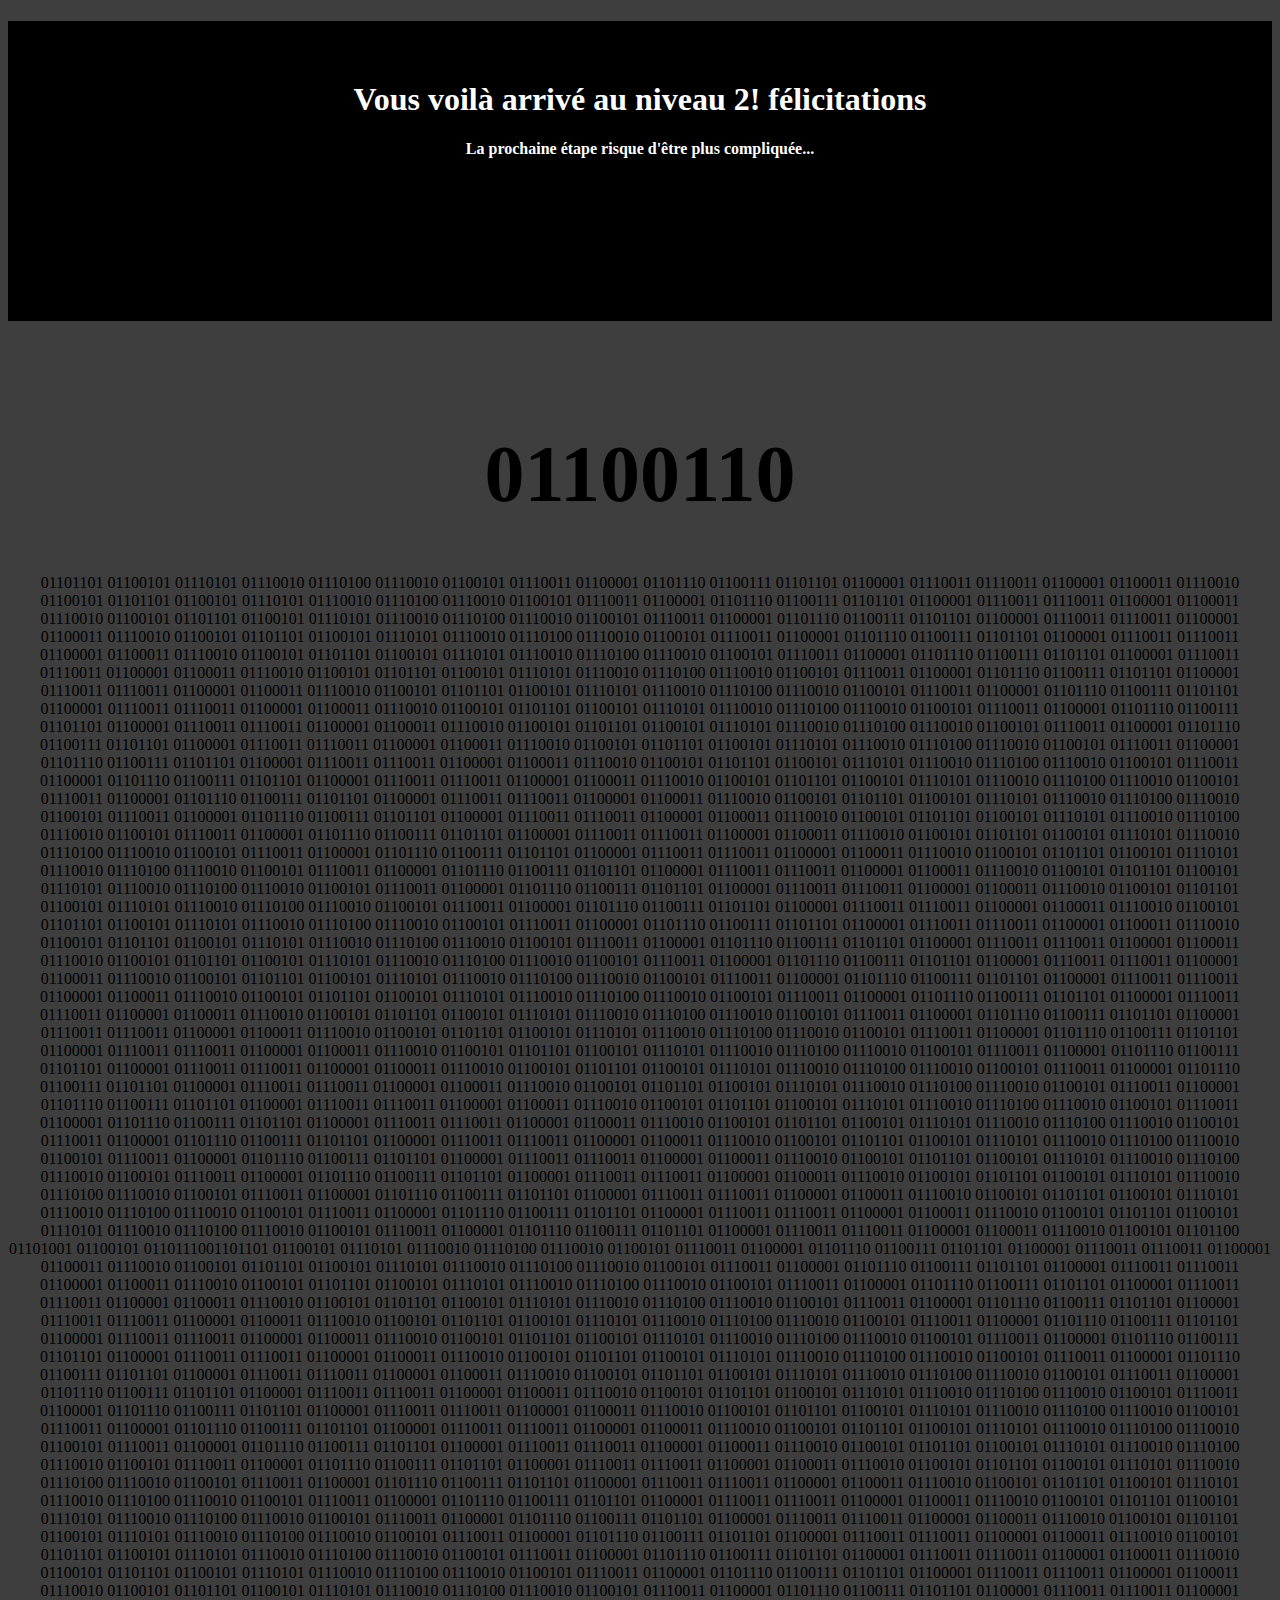
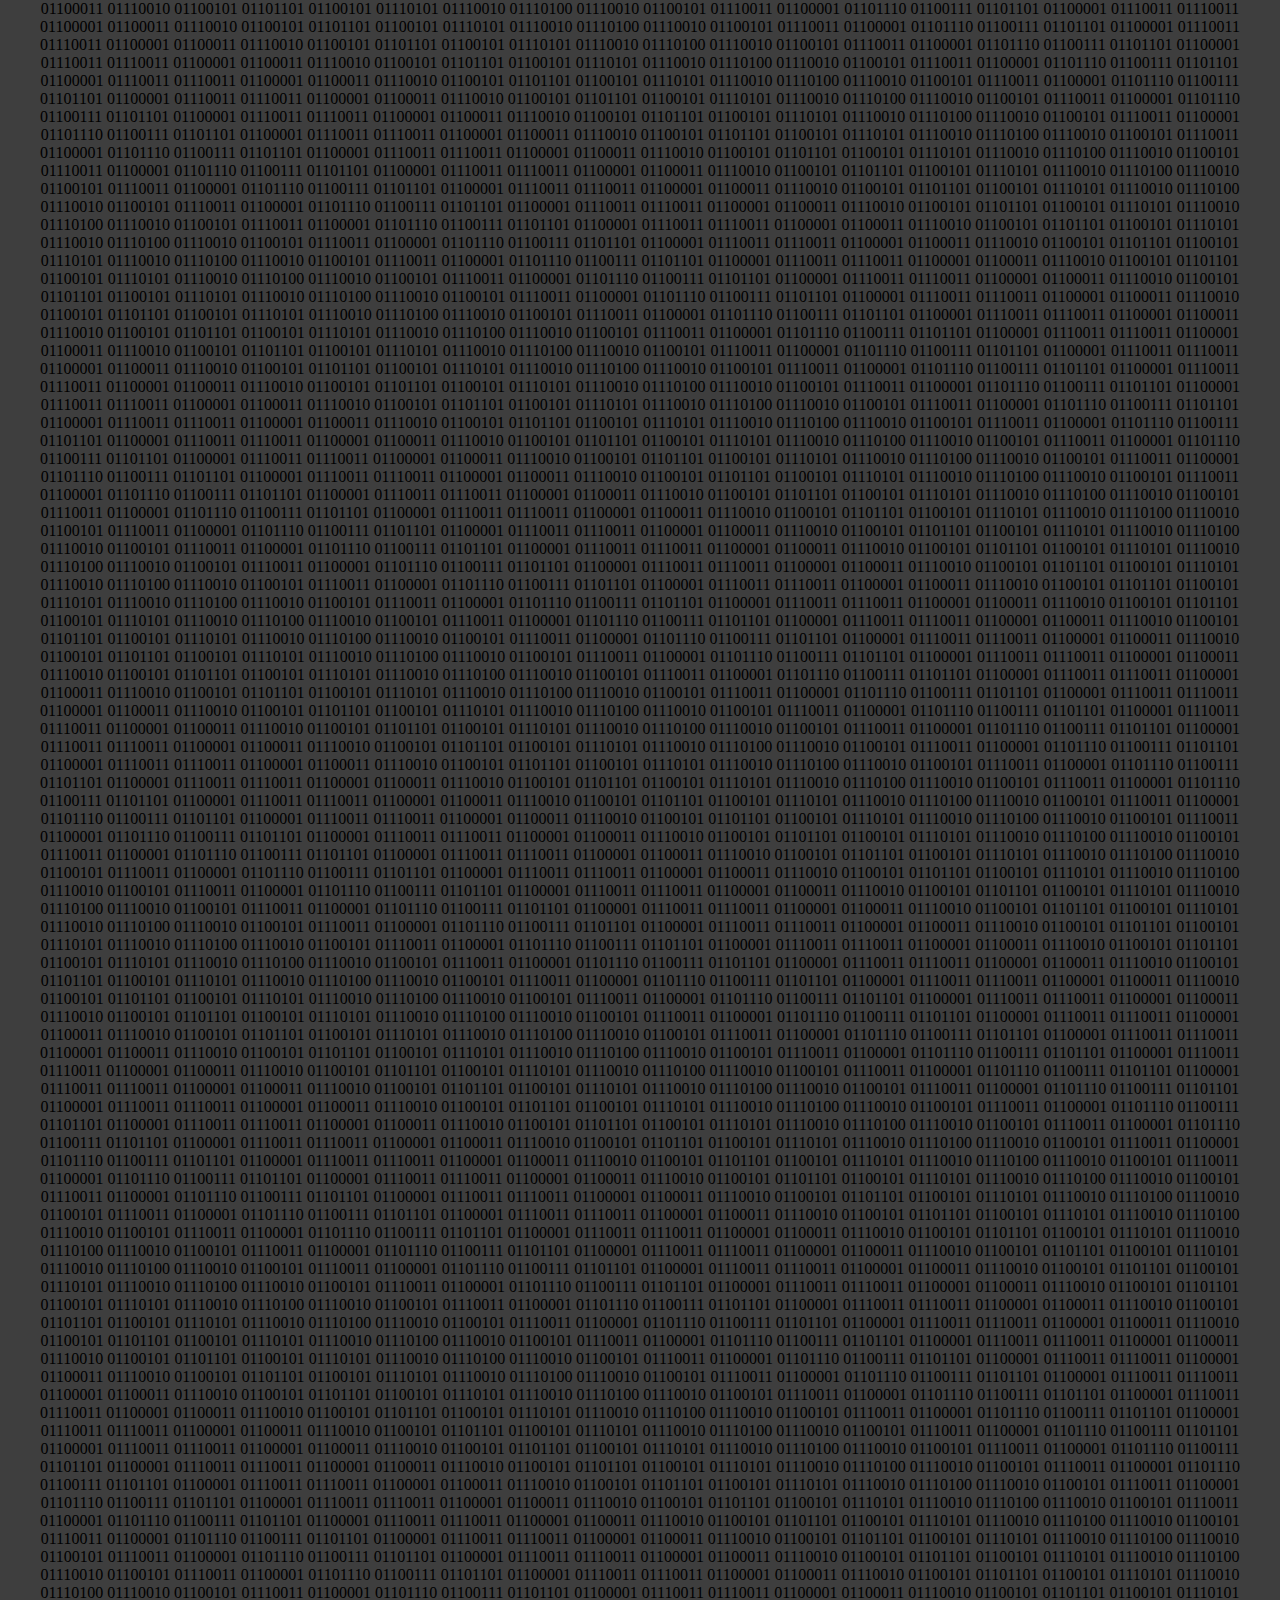
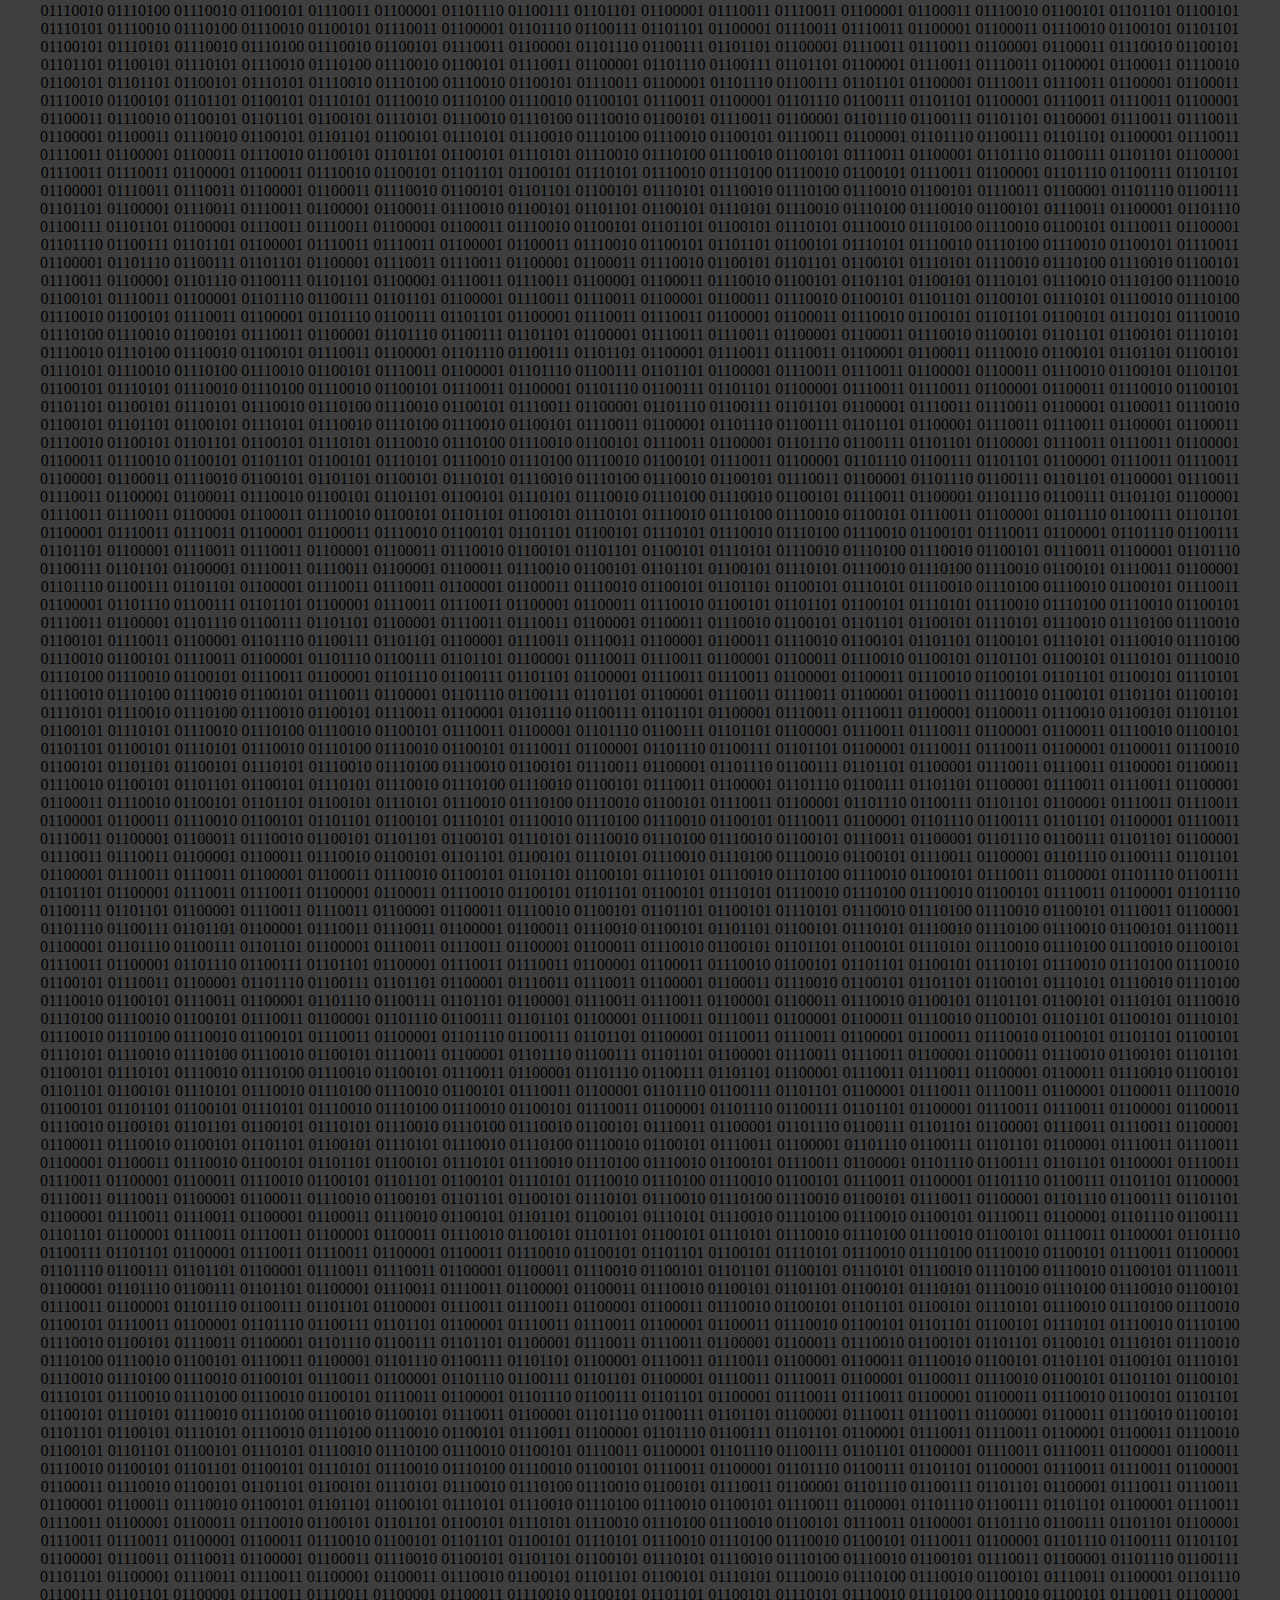
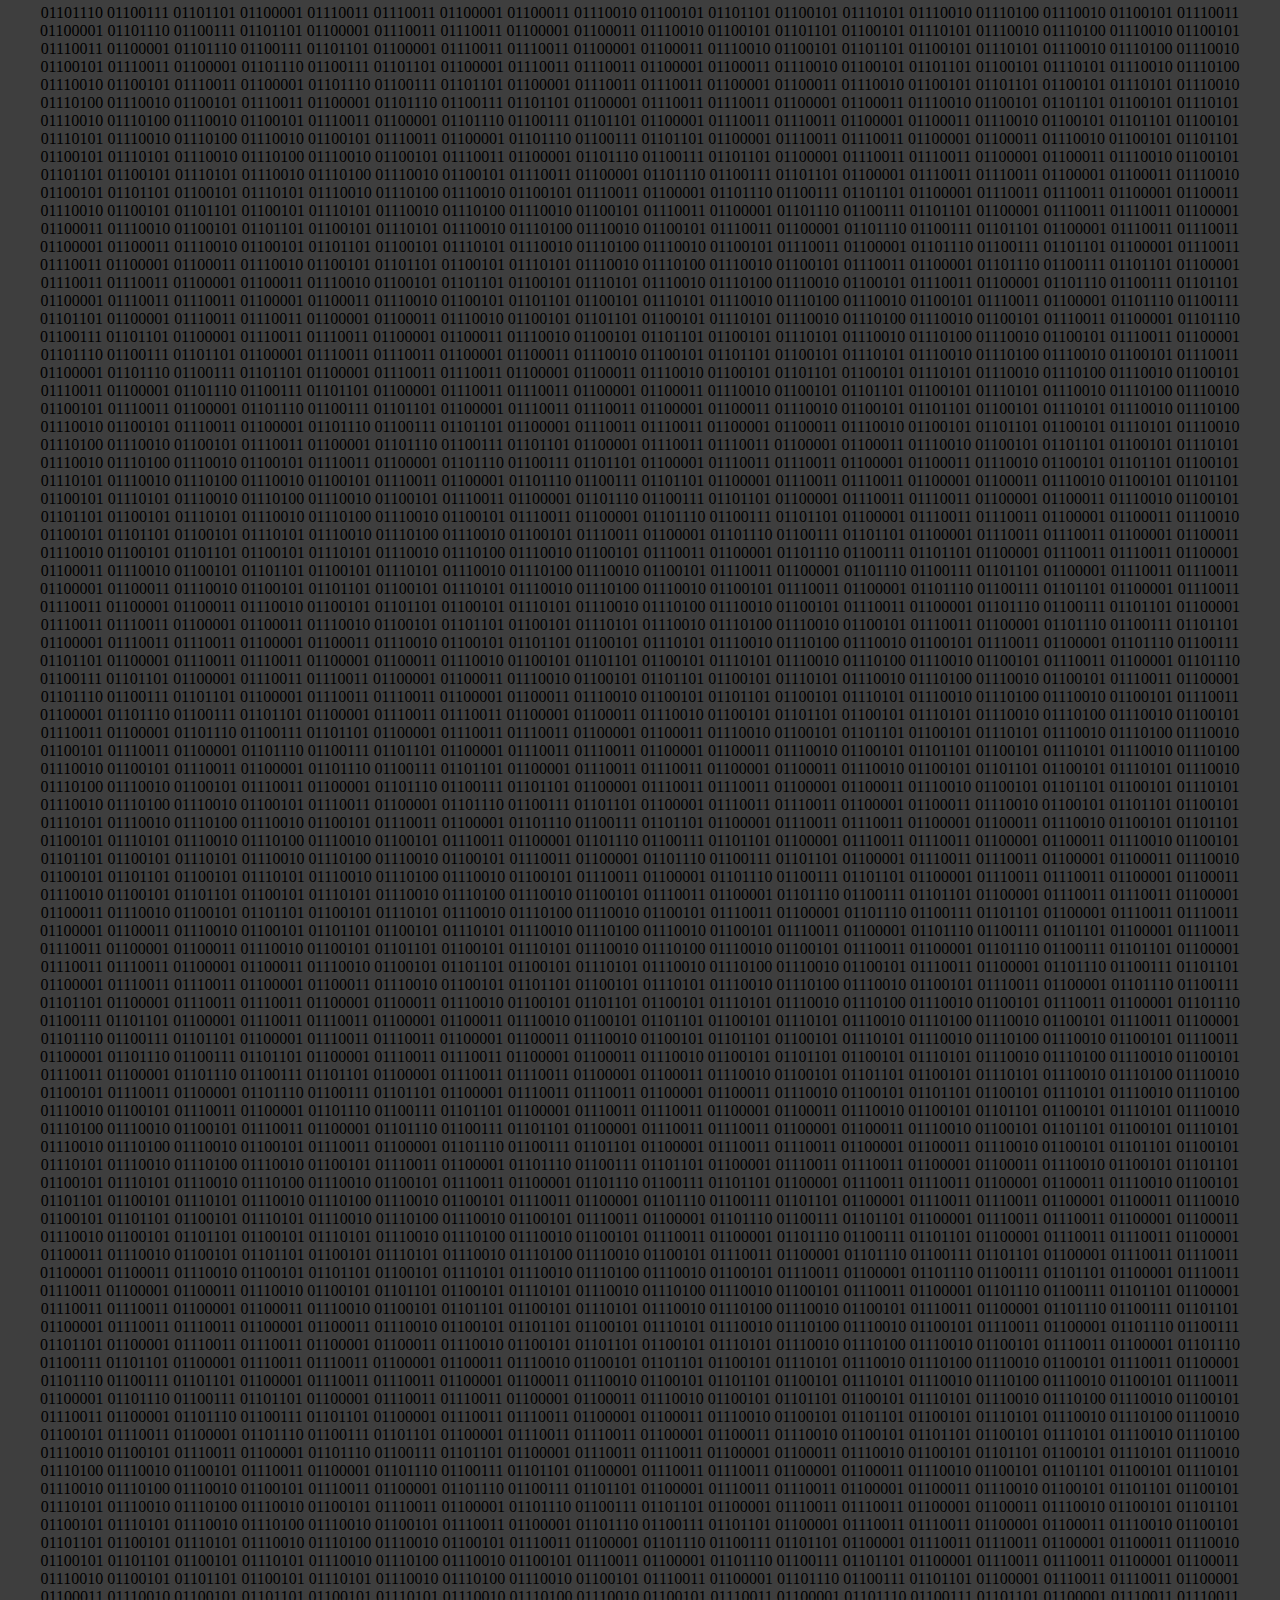
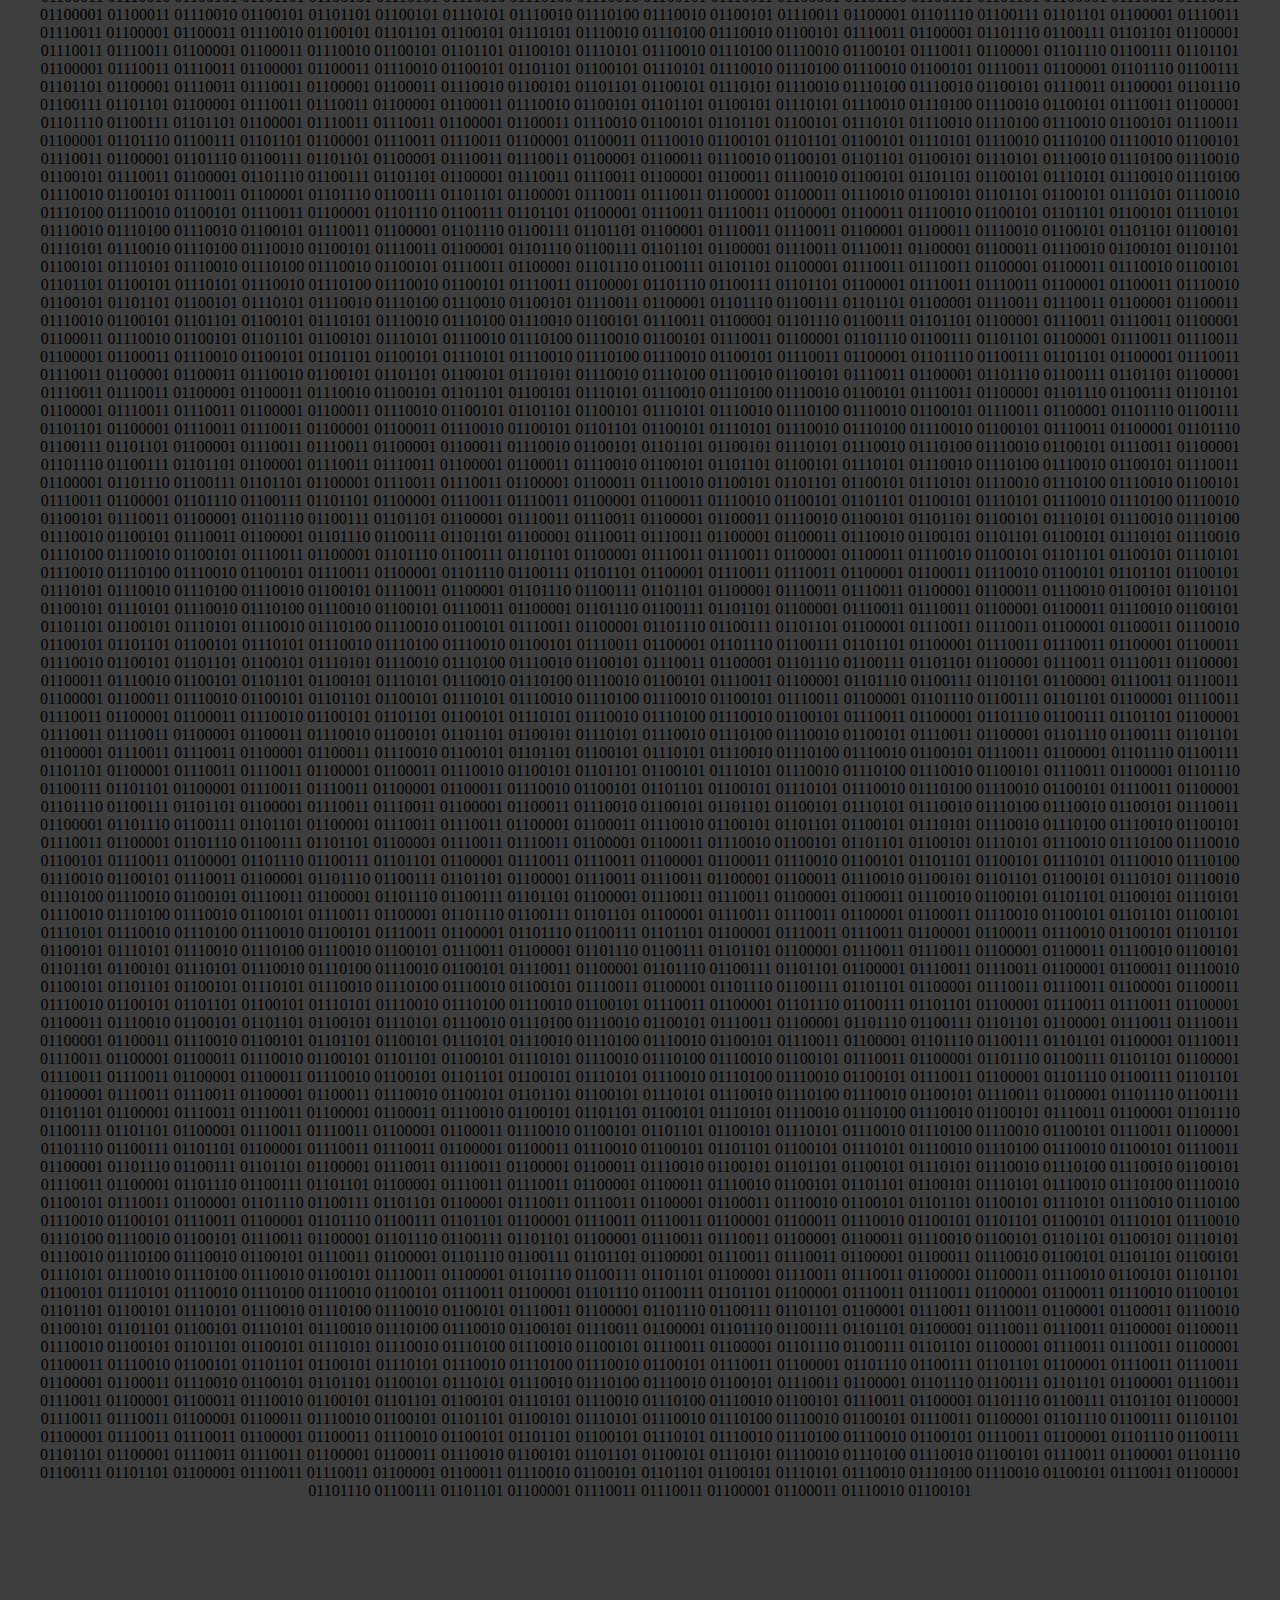
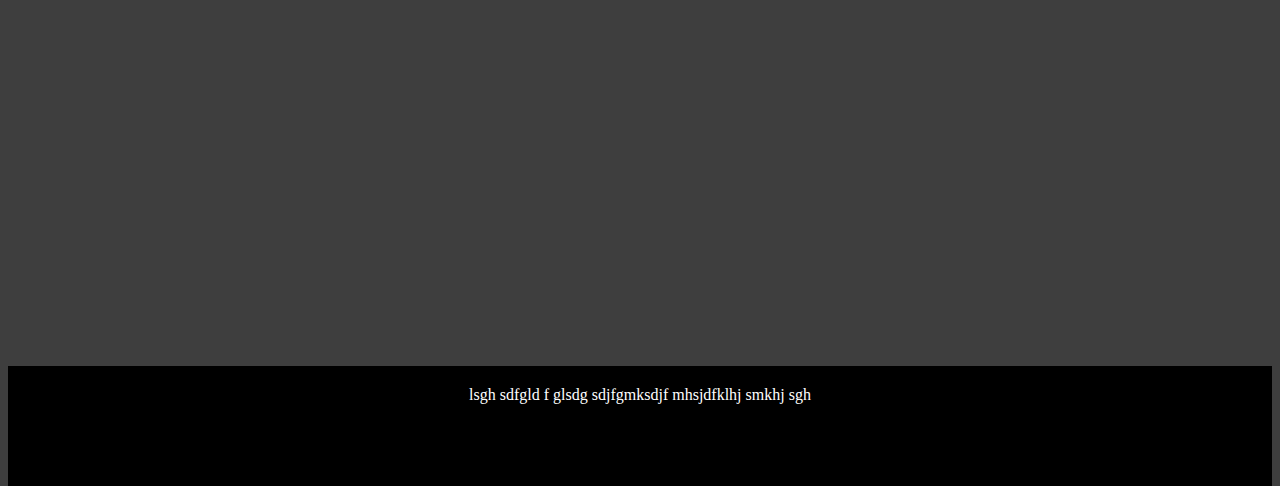
==== commit 0152860b: "Add files via upload" ====
--- a/jeu de piste/page2.html
+++ b/jeu de piste/page2.html
@@ -11,6 +11,7 @@
         <h4>La prochaine étape risque d'être plus compliquée...</h4>
     </div>
     <br><br><br>
+    <h1>01100110</h1>
     <div class="binaire">
     <p>01101101 01100101 01110101 01110010 01110100 01110010 01100101 01110011 01100001 01101110 01100111 01101101 01100001 01110011 01110011 01100001 01100011 01110010 01100101
         01101101 01100101 01110101 01110010 01110100 01110010 01100101 01110011 01100001 01101110 01100111 01101101 01100001 01110011 01110011 01100001 01100011 01110010 01100101
--- a/jeu de piste/style/style.css
+++ b/jeu de piste/style/style.css
@@ -1,6 +1,9 @@
 body{
     background-color: #3E3E3E;
     text-align: center;
+}
+h1{
+    font-size:5em;
 }
 .header{
     background-color: black;
@@ -12,6 +15,7 @@
     color: white;
     position: relative;
     top: 60px;
+    font-size:2em;
 }
 .header h4{
     color: white;
